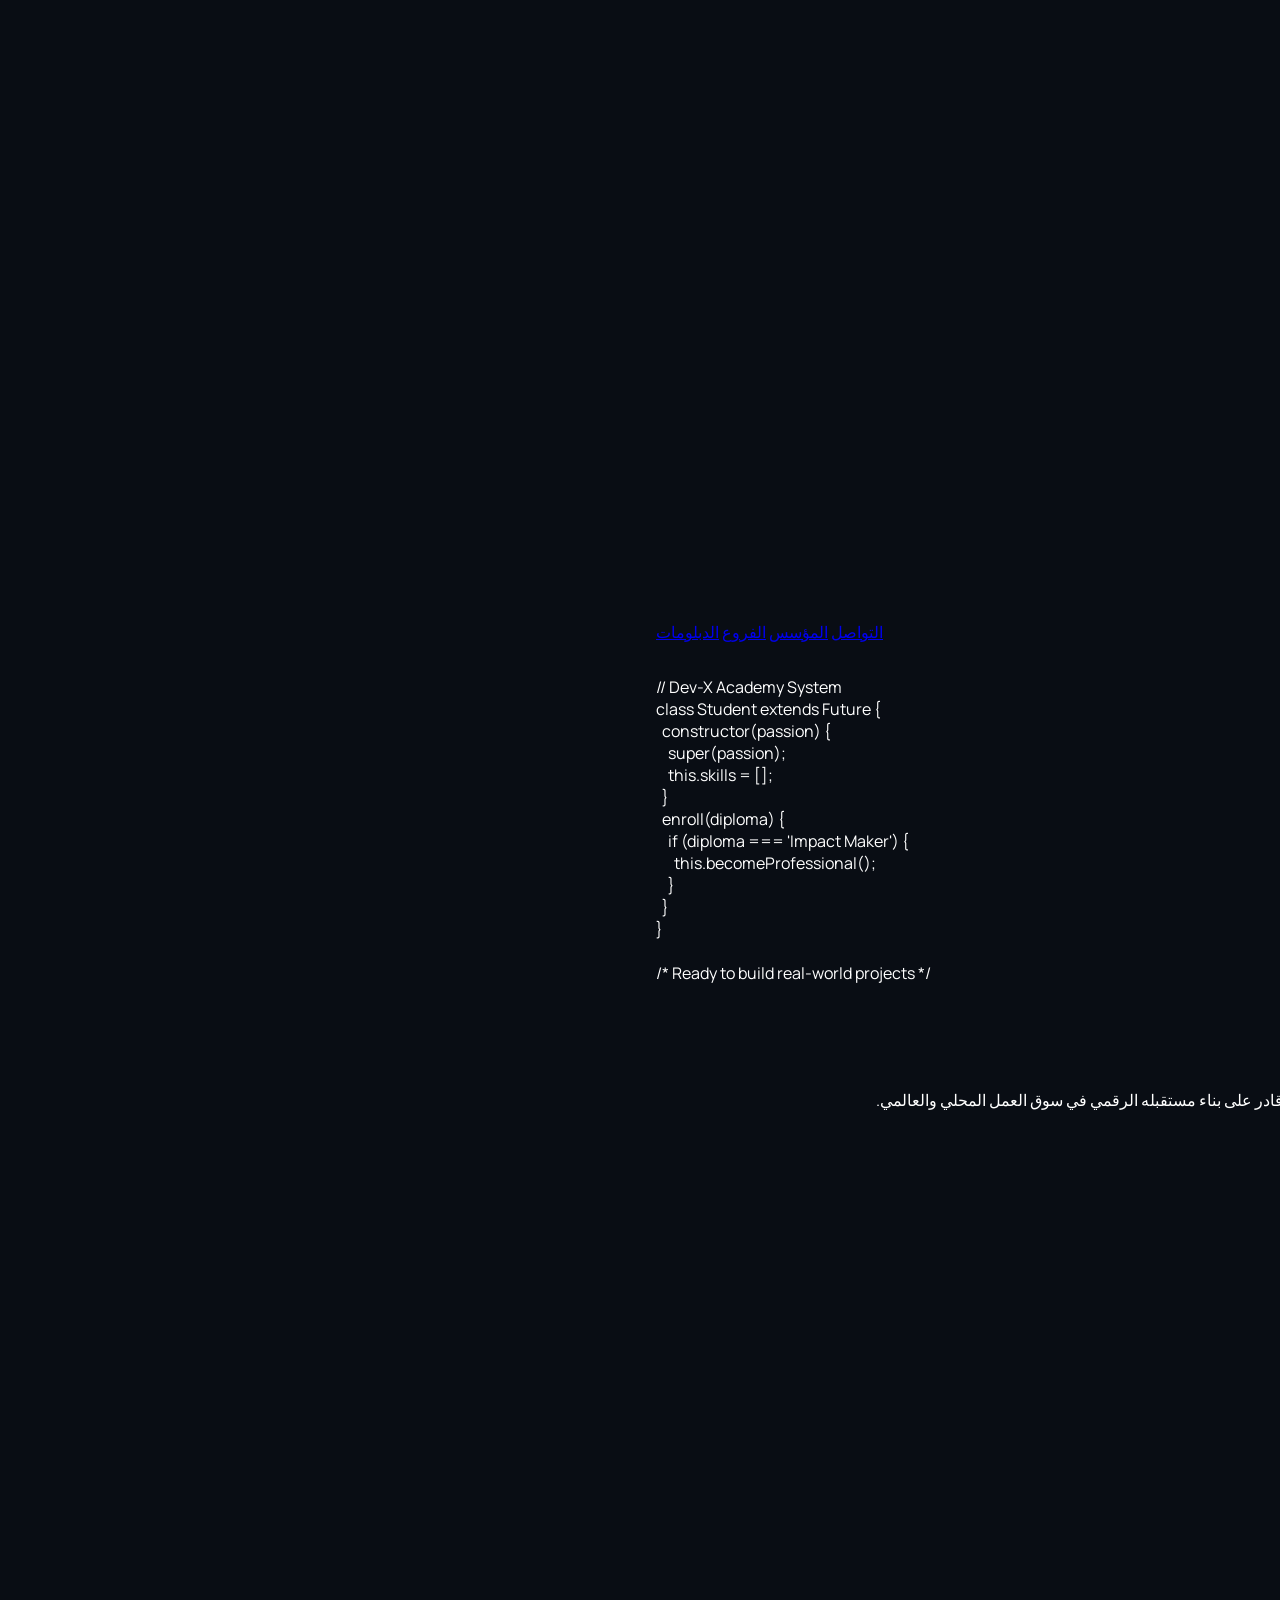
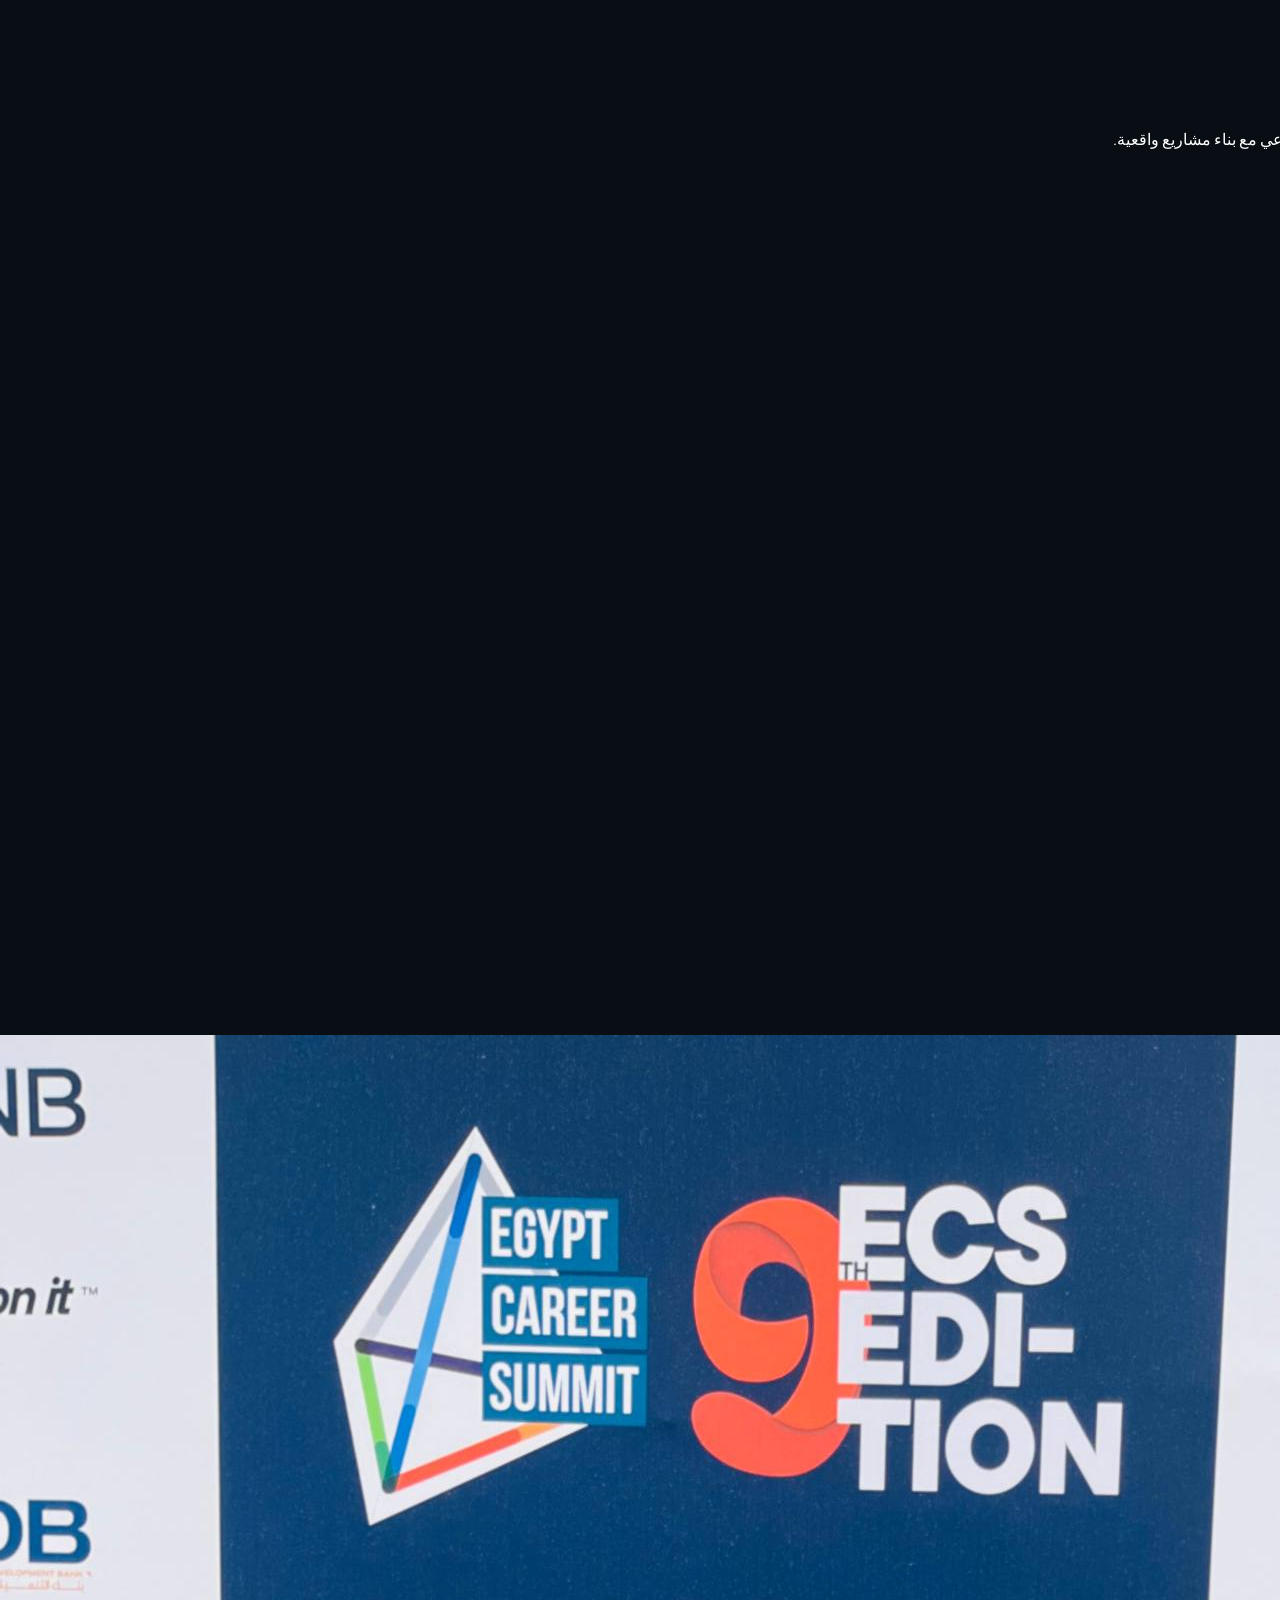
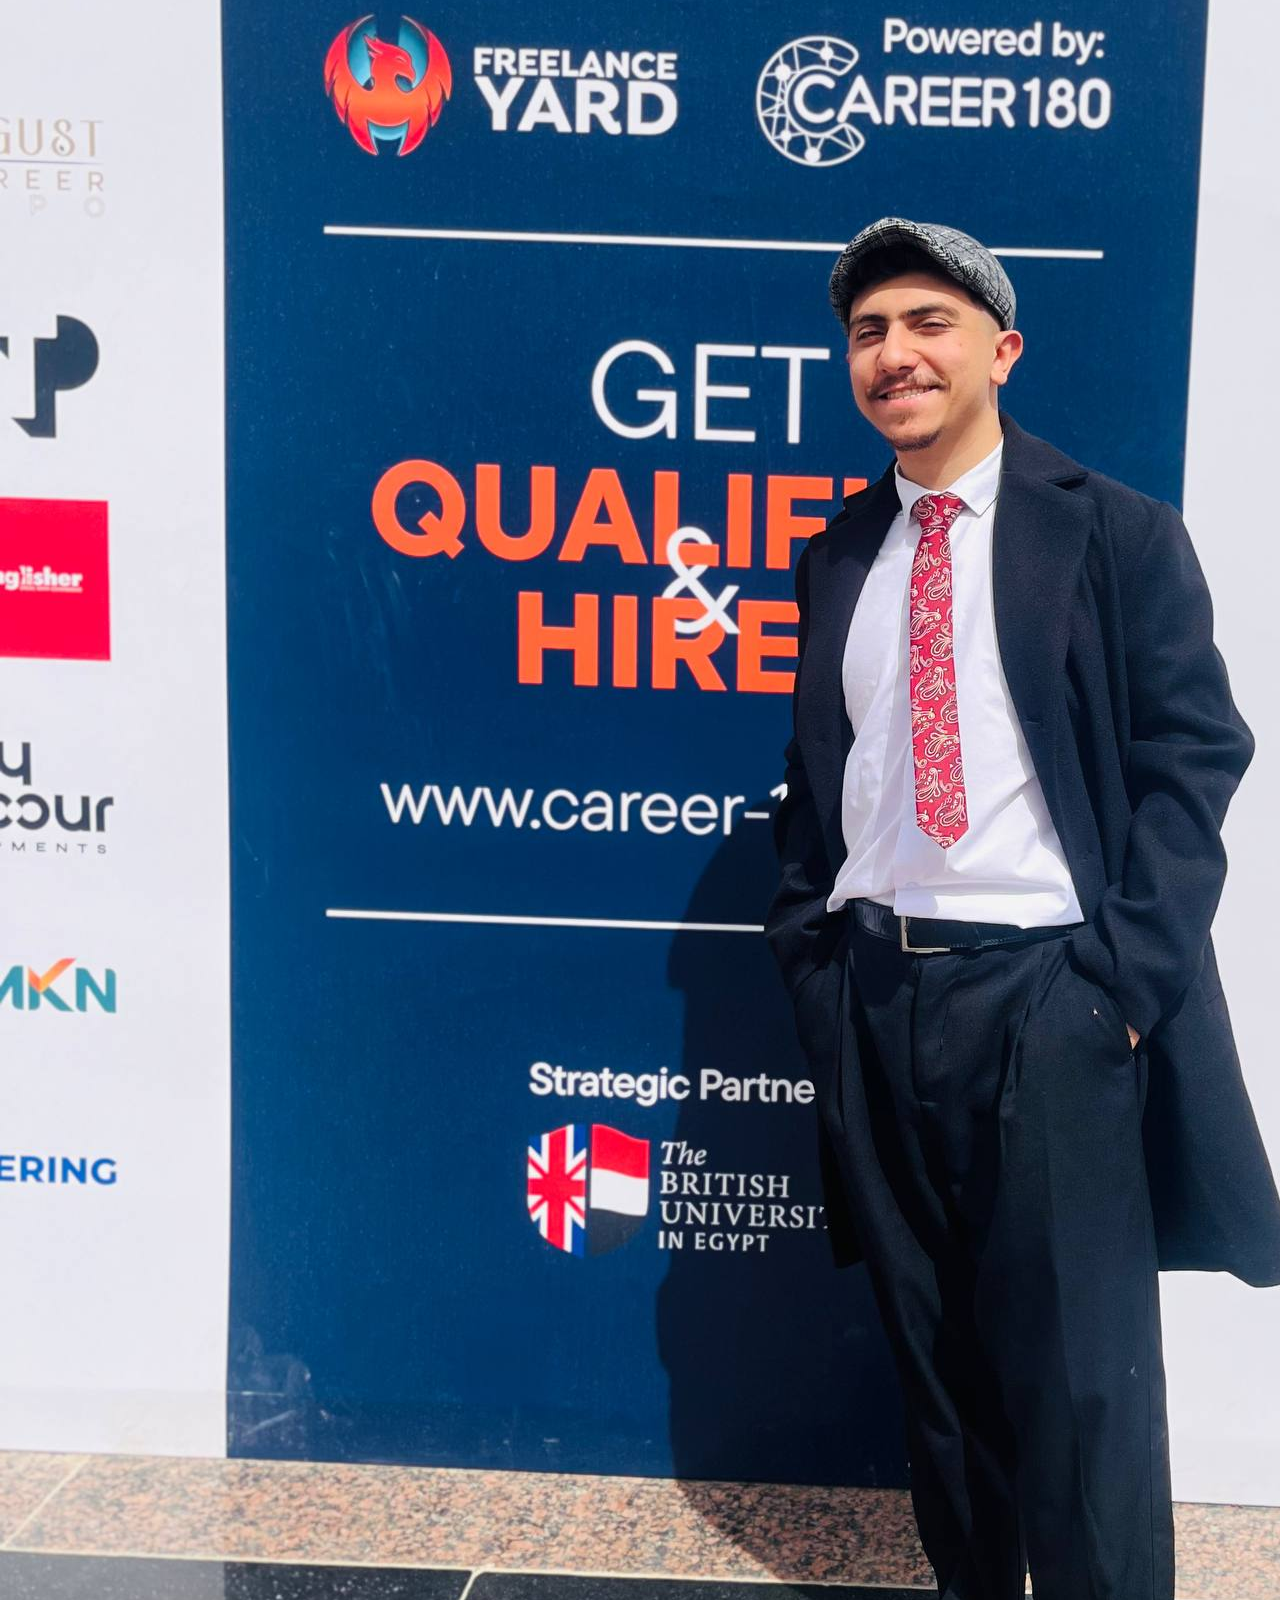
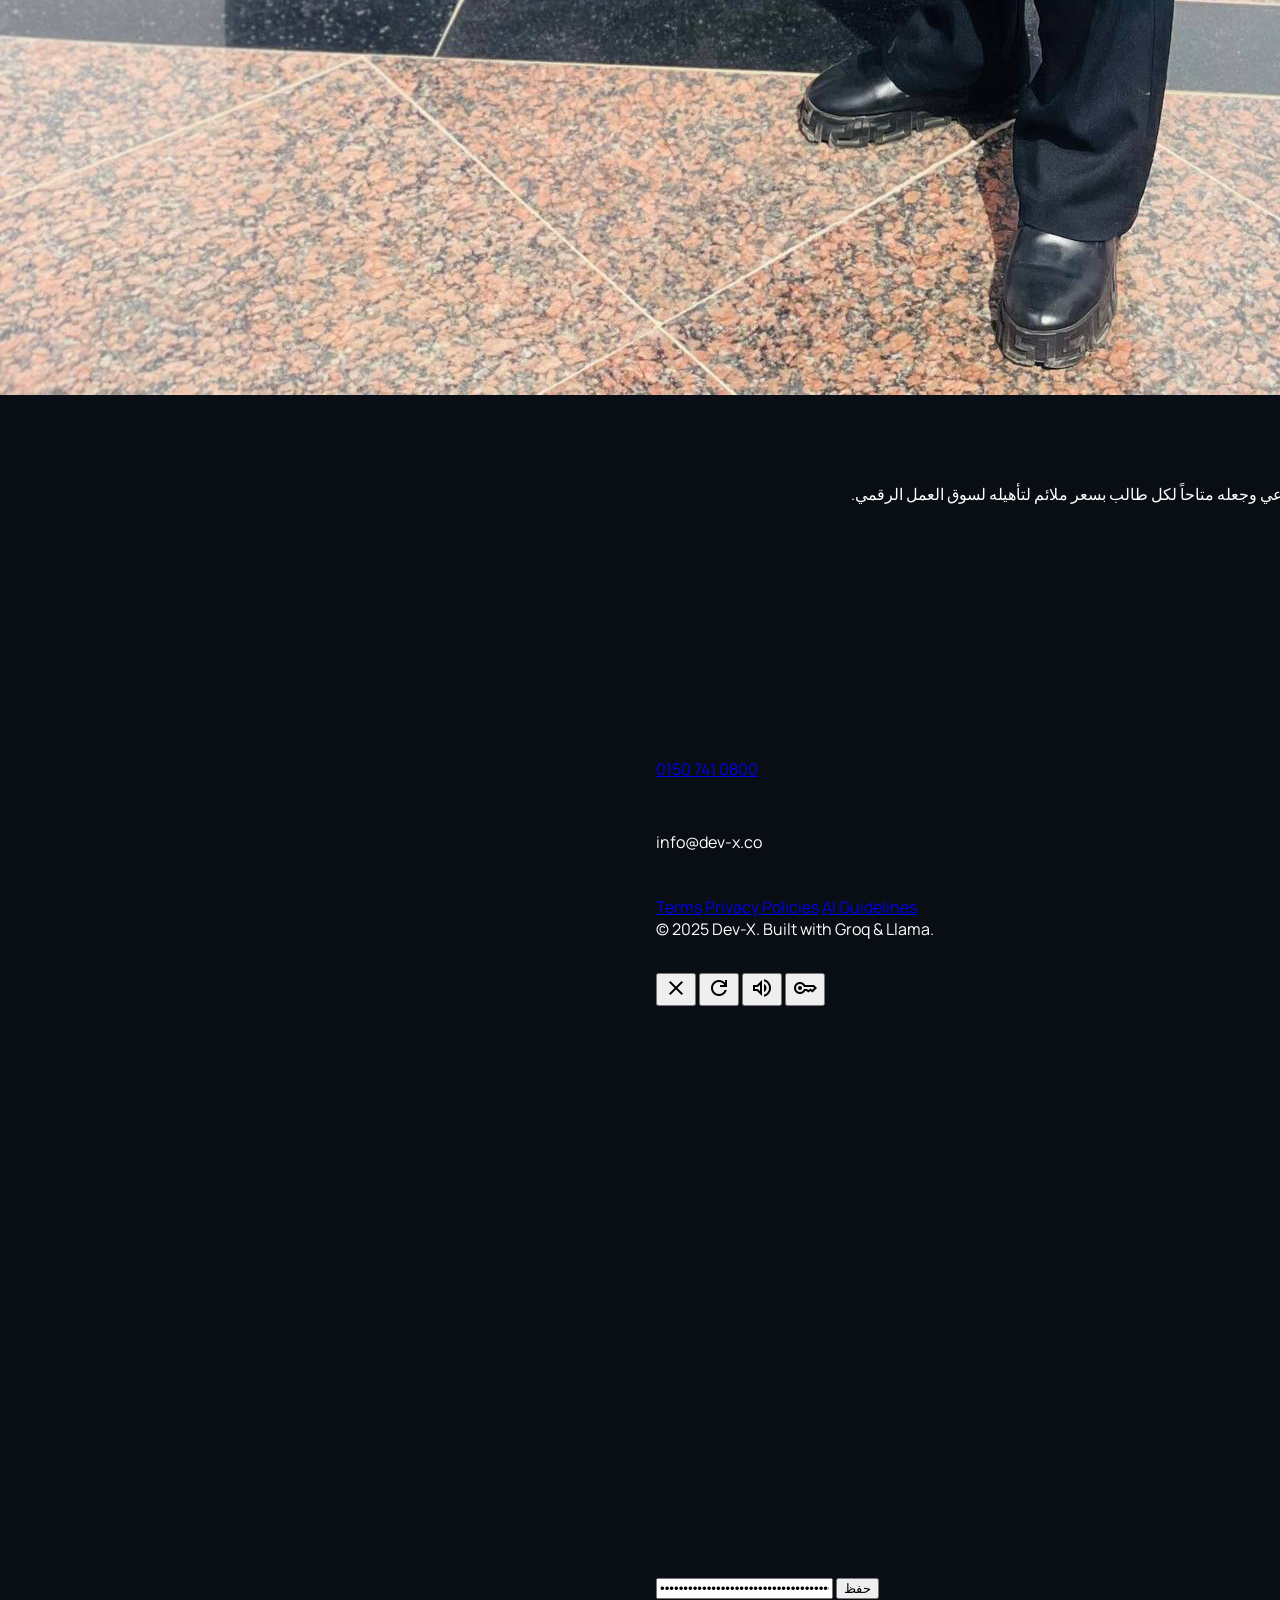
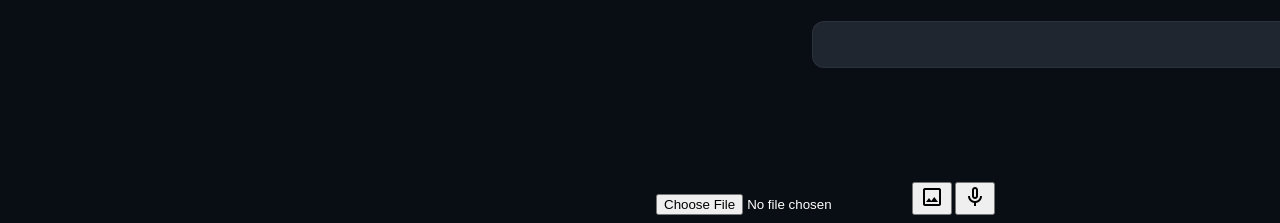
==== index.html @ 74c6e15b "Initialize final Dev-X Stitch UI project" ====
<!DOCTYPE html>
<html class="dark" dir="rtl" lang="ar">
<head>
    <meta charset="utf-8"/>
    <meta content="width=device-width, initial-scale=1.0" name="viewport"/>
    <title>Dev-X — أكاديمية البرمجة والذكاء الاصطناعي</title>
    <link rel="icon" href="devx-logo.png" type="image/png"/>
    <link href="https://fonts.googleapis.com/css2?family=Space+Grotesk:wght@300;400;500;600;700&family=Manrope:wght@200;300;400;500;600;700;800&display=swap" rel="stylesheet"/>
    <link href="https://fonts.googleapis.com/css2?family=Material+Symbols+Outlined:wght,FILL@100..700,0..1&display=swap" rel="stylesheet"/>
    <script src="https://cdn.tailwindcss.com"></script>
    <script src="https://cdnjs.cloudflare.com/ajax/libs/marked/9.1.2/marked.min.js"></script>
    <link rel="stylesheet" href="https://cdnjs.cloudflare.com/ajax/libs/highlight.js/11.9.0/styles/atom-one-dark.min.css"/>
    <script src="https://cdnjs.cloudflare.com/ajax/libs/highlight.js/11.9.0/highlight.min.js"></script>

    <style>
        body { font-family: 'Manrope', sans-serif; background-color: #090d14; color: white; }
        .font-headline { font-family: 'Space Grotesk', sans-serif; }
        .material-symbols-outlined { font-variation-settings: 'FILL' 0, 'wght' 400, 'GRAD' 0, 'opsz' 24; }
        
        /* Smooth Scroll */
        html { scroll-behavior: smooth; }

        /* Chat scrollbar */
        #messages::-webkit-scrollbar { width: 4px; }
        #messages::-webkit-scrollbar-thumb { background: rgba(255,255,255,0.1); border-radius: 4px; }
        
        /* Messages styling */
        .msg-bubble { padding: 12px 16px; border-radius: 12px; font-size: 13px; line-height: 1.6; max-width: 85%; }
        .msg-bot { background: #20262f; border: 1px solid rgba(255, 255, 255, 0.05); border-top-right-radius: 4px; align-self: flex-start; }
        .msg-user { background: rgba(199, 153, 255, 0.1); border: 1px solid rgba(199, 153, 255, 0.2); border-top-left-radius: 4px; align-self: flex-end; }
        .msg-bubble p { margin-bottom: 8px; }
        .msg-bubble p:last-child { margin-bottom: 0; }
        
        /* Chat UI components embedded */
        .msg-bubble pre { background:#0a0e14; border:1px solid #44484f; border-radius:6px; margin:8px 0; overflow-x:auto; }
        .msg-bubble pre code { padding:10px 12px; display:block; font-size:12px; direction:ltr; text-align:left; }
        .msg-bubble code { font-family: monospace; color:#4af8e3; background:#151a21; padding:2px 4px; border-radius:4px; font-size:12px; }
        
        .typing-dot { width: 6px; height: 6px; border-radius: 50%; background: #c799ff; animation: blink 1.4s infinite both; }
        .typing-dot:nth-child(2) { animation-delay: 0.2s; background: #4af8e3; }
        .typing-dot:nth-child(3) { animation-delay: 0.4s; background: #ff9dac; }
        @keyframes blink { 0%, 100% { opacity: 0.2; transform: scale(0.8); } 20% { opacity: 1; transform: scale(1.2); } }

        .chat-open { transform: translateY(0) scale(1); opacity: 1; pointer-events: auto; }
        .chat-closed { transform: translateY(20px) scale(0.95); opacity: 0; pointer-events: none; }
        
        /* Devy Recording Pulse */
        .recording { animation: pulseMic 1.5s infinite; }
        @keyframes pulseMic {
            0%, 100% { box-shadow: 0 0 0 0 rgba(255, 110, 132, 0.3); color: #ff6e84; }
            50% { box-shadow: 0 0 0 8px rgba(255, 110, 132, 0); color: white; }
        }
        
        .chip { transition: all 0.2s ease; cursor: pointer; }
        .chip:hover { border-color: #4af8e3; color: #4af8e3; }
    </style>
</head>
<body class="selection:bg-[#4af8e3]/30 flex overflow-x-hidden relative">

  <!-- Sidebar Nav -->
  <aside class="w-16 h-screen border-l border-white/5 bg-[#0d1219] flex flex-col items-center py-6 gap-8 fixed top-0 right-0 z-40 shadow-xl hidden md:flex">
    <a href="#" class="text-[#4af8e3] mt-2 mb-4 hover:scale-110 transition cursor-pointer">
      <span class="material-symbols-outlined text-2xl" style="font-variation-settings: 'FILL' 1;">home</span>
    </a>
    <a href="#diplomas" class="text-white/40 hover:text-white cursor-pointer transition hover:scale-110">
      <span class="material-symbols-outlined text-2xl">school</span>
    </a>
    <div class="text-white/40 hover:text-white cursor-pointer transition hover:scale-110" onclick="toggleChat()">
      <span class="material-symbols-outlined text-2xl">smart_toy</span>
    </div>
    <a href="#contact" class="text-white/40 hover:text-white cursor-pointer transition hover:scale-110">
      <span class="material-symbols-outlined text-2xl">call</span>
    </a>
  </aside>

  <!-- Main Content -->
  <div class="flex-1 md:mr-16 relative">
    
    <!-- Top Nav -->
    <nav class="flex justify-between items-center px-6 md:px-12 py-6 bg-[#090d14]/80 backdrop-blur-md sticky top-0 z-30 border-b border-white/5">
       <div class="flex items-center gap-3">
           <img src="devx-logo.png" style="filter:brightness(0) invert(1)" class="h-8 w-auto object-contain" alt="Dev-X Logo"/>
           <div class="text-2xl font-bold font-headline text-[#c799ff] tracking-wider hidden sm:block">Dev-X</div>
       </div>
       <div class="hidden lg:flex gap-8 text-sm font-medium" dir="ltr">
          <a href="#contact" class="text-white/70 hover:text-[#c799ff] transition">التواصل</a>
          <a href="#founder" class="text-white/70 hover:text-[#c799ff] transition">المؤسس</a>
          <a href="#branches" class="text-white/70 hover:text-[#c799ff] transition">الفروع</a>
          <a href="#diplomas" class="text-white/70 hover:text-[#c799ff] transition">الدبلومات</a>
       </div>
       <button onclick="toggleChat()" class="bg-[#c799ff] text-[#440080] px-5 py-2 rounded font-bold text-sm hover:opacity-90 transition shadow-[0_0_15px_rgba(199,153,255,0.3)] inline-flex items-center gap-2">
           <span class="material-symbols-outlined text-lg">smart_toy</span>
           تحدث مع Devy
       </button>
    </nav>

    <!-- Hero Section -->
    <header class="px-6 md:px-12 pt-12 pb-24 grid grid-cols-1 lg:grid-cols-2 gap-12 items-center relative">
       <div class="absolute inset-0 bg-[radial-gradient(ellipse_at_top_right,_var(--tw-gradient-stops))] from-[#006a60]/20 via-transparent to-transparent pointer-events-none z-0"></div>
       
       <div class="z-10 relative order-2 lg:order-1 flex justify-center lg:justify-start">
          <div class="bg-gradient-to-br from-[#1b2028]/90 to-[#0a0e14]/90 backdrop-blur-sm border border-white/10 rounded-xl p-8 font-mono text-sm shadow-[0_20px_60px_rgba(0,0,0,0.8)] relative w-full max-w-[450px]" dir="ltr">
             <div class="text-[#a8abb3] mb-4 text-xs leading-loose">
               <span class="text-white/40">// Dev-X Academy System</span><br>
               <span class="text-[#c799ff]">class</span> <span class="text-[#4af8e3]">Student</span> <span class="text-[#c799ff]">extends</span> Future {<br>
               <span class="text-[#c799ff]">&nbsp;&nbsp;constructor</span>(passion) { <br>
               <span class="text-[#4af8e3]">&nbsp;&nbsp;&nbsp;&nbsp;super</span>(passion);<br>
               <span class="text-white">&nbsp;&nbsp;&nbsp;&nbsp;this.skills = [];</span><br>
               &nbsp;&nbsp;}<br>
               <span class="text-[#c799ff]">&nbsp;&nbsp;enroll</span>(<span class="text-[#ff9dac]">diploma</span>) {<br>
               <span class="text-white/80">&nbsp;&nbsp;&nbsp;&nbsp;if</span> (diploma === <span class="text-[#ff9dac]">'Impact Maker'</span>) {<br>
               <span class="text-[#4af8e3]">&nbsp;&nbsp;&nbsp;&nbsp;&nbsp;&nbsp;this.becomeProfessional();</span><br>
               <span class="text-white/80">&nbsp;&nbsp;&nbsp;&nbsp;}</span><br>
               &nbsp;&nbsp;}<br>
               }<br><br>
               <span class="text-white/40">/* Ready to build real-world projects */</span>
             </div>
          </div>
       </div>

       <div class="z-10 relative order-1 lg:order-2 text-right">
          <div class="mb-6 flex justify-end">
            <span class="inline-block bg-[#4af8e3]/10 border border-[#4af8e3]/30 text-[#4af8e3] px-4 py-1.5 rounded-full text-xs font-bold tracking-widest font-label uppercase">أكاديمية البرمجة المصرية</span>
          </div>
          <h1 class="text-5xl lg:text-7xl font-bold font-headline leading-[1.2] mb-6">
            مرحباً بك في <span class="text-[#c799ff] inline-block mt-2 drop-shadow-md">Dev-X</span>
          </h1>
          <p class="text-white/60 text-lg leading-relaxed mb-10 max-w-lg mr-auto">
            شركة مصرية متخصصة في تعليم البرمجة والذكاء الاصطناعي — هدفنا تحويلك من مبتدئ إلى محترف قادر على بناء مستقبله الرقمي في سوق العمل المحلي والعالمي.
          </p>
          <div class="flex gap-4 justify-end">
             <a href="#branches" class="border border-[#4af8e3] text-[#4af8e3] px-8 py-3 rounded font-bold text-sm hover:bg-[#4af8e3]/10 transition">الفروع والتواصل</a>
             <a href="#diplomas" class="bg-[#c799ff] text-[#440080] px-8 py-3 rounded font-bold text-sm shadow-[0_0_20px_rgba(199,153,255,0.4)] hover:scale-105 transition">تصفح الدبلومات</a>
          </div>
       </div>
    </header>

    <!-- Stats & Features -->
    <section class="px-6 md:px-12 py-12 border-y border-white/5 bg-[#0f141a]/50">
       <div class="grid grid-cols-1 md:grid-cols-3 gap-6 relative z-10">
          <div class="bg-[#0a0e14] border border-white/5 rounded-xl p-8 hover:bg-[#151a21] transition text-center flex flex-col items-center">
             <div class="w-12 h-12 rounded-full bg-[#ff9dac]/10 flex items-center justify-center mb-6 border border-[#ff9dac]/20">
                <span class="material-symbols-outlined text-[#ff9dac]">military_tech</span>
             </div>
             <h3 class="text-lg font-bold mb-3 font-headline">3 شهادات معتمدة</h3>
             <p class="text-white/50 text-sm leading-relaxed">احصل على شهادات من الجامعة البريطانية المفتوحة، ALX Africa، وأكاديمية Dev-X.</p>
          </div>
          <div class="bg-[#0a0e14] border border-white/5 rounded-xl p-8 hover:bg-[#151a21] transition text-center flex flex-col items-center">
             <div class="w-12 h-12 rounded-full bg-[#c799ff]/10 flex items-center justify-center mb-6 border border-[#c799ff]/20">
                <span class="material-symbols-outlined text-[#c799ff]">laptop_mac</span>
             </div>
             <h3 class="text-lg font-bold mb-3 font-headline">مشاريع تطبيقية حقيقية</h3>
             <p class="text-white/50 text-sm leading-relaxed">تطبيق عملي 100% — ستبني بورتفوليو احترافي أثناء الدراسة يؤهلك لسوق العمل فوراً.</p>
          </div>
          <div class="bg-[#0a0e14] border border-white/5 rounded-xl p-8 hover:bg-[#151a21] transition text-center flex flex-col items-center">
             <div class="w-12 h-12 rounded-full bg-[#4af8e3]/10 flex items-center justify-center mb-6 border border-[#4af8e3]/20">
                <span class="material-symbols-outlined text-[#4af8e3]">location_on</span>
             </div>
             <h3 class="text-lg font-bold mb-3 font-headline">7 فروع مجهزة</h3>
             <p class="text-white/50 text-sm leading-relaxed">متواجدون في الجيزة والقاهرة (أوسيم، الدقي، الهرم، وغيرها) لنكون الأقرب إليك.</p>
          </div>
       </div>
    </section>

    <!-- Diplomas Section -->
    <section id="diplomas" class="px-6 md:px-12 py-20 pb-20">
       <div class="flex flex-col items-center mb-16 text-center">
          <span class="text-[#c799ff] border border-[#c799ff]/30 bg-[#c799ff]/10 px-4 py-1.5 rounded-full text-xs font-bold mb-4">مسارات التعلم</span>
          <h2 class="text-4xl font-headline font-bold drop-shadow-md">اختر دبلومتك 🎓</h2>
       </div>
       
       <div class="grid grid-cols-1 lg:grid-cols-3 gap-6">
          
          <!-- Large Card (Impact Maker) -->
          <div class="lg:col-span-2 relative bg-[#0f141a] rounded-2xl overflow-hidden group h-[450px] border border-white/10 hover:border-[#4af8e3]/50 transition-colors">
             <img src="https://images.unsplash.com/photo-1550745165-9bc0b252726f?w=1000&q=80" class="absolute inset-0 w-full h-full object-cover opacity-20 group-hover:scale-105 group-hover:opacity-30 transition duration-700" alt="Impact Maker"/> 
             <div class="absolute inset-0 bg-gradient-to-t from-[#090d14] via-[#090d14]/70 to-transparent"></div>
             
             <div class="absolute top-6 left-6 flex gap-2">
                <span class="bg-[#4af8e3]/20 border border-[#4af8e3]/40 text-[#4af8e3] text-[10px] font-bold px-3 py-1 rounded">⭐ الأكثر طلباً</span>
                <span class="bg-white/10 border border-white/20 text-white text-[10px] font-bold px-3 py-1 rounded">8 شهور</span>
             </div>

             <div class="absolute inset-x-0 bottom-0 p-10 flex flex-col text-right">
                <h3 class="text-4xl font-headline font-bold mb-4 drop-shadow-lg text-white">دبلومة Impact Maker</h3>
                <p class="text-white/70 text-sm mb-6 max-w-lg ml-auto">
                    برمجة + AI متكامل. من الصفر حتى سوق العمل. ستتعلم HTML/CSS/JS ثم Python والذكاء الاصطناعي مع بناء مشاريع واقعية.
                </p>
                <div class="flex gap-2 justify-end mb-6">
                    <span class="bg-[#0a0e14] px-3 py-1 roundedtext-[11px] text-white/50 border border-white/10 text-xs">Open British Uni 🇬🇧</span>
                    <span class="bg-[#0a0e14] px-3 py-1 roundedtext-[11px] text-white/50 border border-white/10 text-xs">ALX Africa 🌍</span>
                </div>
             </div>
          </div>

          <!-- Small Cards -->
          <div class="flex flex-col gap-6 h-full">
             
             <!-- No-Code AI -->
             <div class="relative bg-[#151a21] rounded-2xl overflow-hidden flex-1 group border border-white/10 hover:border-[#c799ff]/50 transition-colors">
                <img src="https://images.unsplash.com/photo-1620712943543-bcc4688e7485?w=500&q=80" class="absolute inset-0 w-full h-full object-cover opacity-20 group-hover:scale-105 transition duration-700" alt="No-Code"/>
                <div class="absolute inset-0 bg-gradient-to-b from-transparent to-[#090d14]"></div>
                
                <div class="absolute top-6 left-6">
                    <span class="bg-[#c799ff]/20 border border-[#c799ff]/40 text-[#c799ff] text-[10px] font-bold px-3 py-1 rounded">⚡ كورس سريع</span>
                 </div>

                <div class="absolute inset-x-0 bottom-0 p-6 flex flex-col justify-end text-right">
                   <h3 class="text-2xl font-headline font-bold mb-2 text-white">No-Code AI</h3>
                   <p class="text-white/50 text-xs font-medium mb-3">3 شهور — الذكاء الاصطناعي بدون كود للأعمال والتسويق</p>
                </div>
             </div>

             <!-- Juniors -->
             <div class="relative bg-[#151a21] rounded-2xl overflow-hidden flex-1 group border border-white/10 hover:border-[#ff9500]/50 transition-colors">
                <img src="https://images.unsplash.com/photo-1550751827-4bd374c3f58b?w=500&q=80" class="absolute inset-0 w-full h-full object-cover opacity-20 group-hover:scale-105 transition duration-700" alt="Juniors"/>
                <div class="absolute inset-0 bg-gradient-to-b from-transparent to-[#090d14]"></div>
                
                <div class="absolute top-6 left-6">
                    <span class="bg-[#ff9500]/20 border border-[#ff9500]/40 text-[#ff9500] text-[10px] font-bold px-3 py-1 rounded">👶 الجيل القادم</span>
                 </div>

                <div class="absolute inset-x-0 bottom-0 p-6 flex flex-col justify-end text-right">
                    <h3 class="text-2xl font-headline font-bold mb-2 text-white">دبلومة الجونيورز</h3>
                    <p class="text-white/50 text-xs font-medium">من 10 إلى 15 سنة. أساسيات التفكير البرمجي وتصميم المواقع البسيطة</p>
                </div>
             </div>
          </div>
       </div>
    </section>

    <!-- Branches Section -->
    <section id="branches" class="px-6 md:px-12 py-16 border-t border-white/5 bg-[#090d14]">
        <div class="flex flex-col items-center mb-12 text-center">
            <h2 class="text-3xl font-headline font-bold mb-4">📍 فروعنا حولك</h2>
            <p class="text-white/50 text-sm">متواجدون في 7 فروع لتسهيل وصولك للتعليم المتميز</p>
        </div>
        <div class="grid grid-cols-2 md:grid-cols-4 gap-4 max-w-5xl mx-auto text-center">
            <div class="bg-[#151a21] p-6 rounded-xl border border-white/5 hover:border-[#4af8e3]/30 transition group flex flex-col justify-center h-full">
                <div class="text-3xl mb-3">🏙️</div><div class="font-bold text-white group-hover:text-[#4af8e3]">أوسيم</div><div class="text-[10px] text-white/40 mt-1">HM · IQ · الراعي</div>
            </div>
            <div class="bg-[#151a21] p-6 rounded-xl border border-white/5 hover:border-[#c799ff]/30 transition group flex flex-col justify-center h-full">
                <div class="text-3xl mb-3">🏢</div><div class="font-bold text-white group-hover:text-[#c799ff]">البراجيل</div><div class="text-[10px] text-white/40 mt-1">مركز IQ</div>
            </div>
            <div class="bg-[#151a21] p-6 rounded-xl border border-white/5 hover:border-[#4af8e3]/30 transition group flex flex-col justify-center h-full">
                <div class="text-3xl mb-3">🏛️</div><div class="font-bold text-white group-hover:text-[#4af8e3]">الدقي</div><div class="text-[10px] text-white/40 mt-1">Work Space Barah</div>
            </div>
            <div class="bg-[#151a21] p-6 rounded-xl border border-white/5 hover:border-[#c799ff]/30 transition group flex flex-col justify-center h-full">
                <div class="text-3xl mb-3">🔺</div><div class="font-bold text-white group-hover:text-[#c799ff]">الهرم</div><div class="text-[10px] text-white/40 mt-1">مركز سمارت</div>
            </div>
            <div class="bg-[#151a21] p-6 rounded-xl border border-white/5 hover:border-[#4af8e3]/30 transition group flex flex-col justify-center h-full">
                <div class="text-3xl mb-3">🌊</div><div class="font-bold text-white group-hover:text-[#4af8e3]">الوراق</div><div class="text-[10px] text-white/40 mt-1">فرع الوراق</div>
            </div>
            <div class="bg-[#151a21] p-6 rounded-xl border border-white/5 hover:border-[#c799ff]/30 transition group flex flex-col justify-center h-full">
                <div class="text-3xl mb-3">🌳</div><div class="font-bold text-white group-hover:text-[#c799ff]">روض الفرج</div><div class="text-[10px] text-white/40 mt-1">فرع روض الفرج</div>
            </div>
            <div class="col-span-2 bg-gradient-to-tl from-[#c799ff]/10 to-[#4af8e3]/10 p-6 rounded-xl border border-[#c799ff]/20 flex flex-col justify-center items-center h-full">
                <span class="material-symbols-outlined text-[#4af8e3] text-3xl mb-2">add_location</span>
                <div class="font-bold text-white">وبنتوسع!</div>
                <div class="text-[10px] text-white/60">فروع جديدة قريباً</div>
            </div>
        </div>
    </section>

    <!-- Founder Section -->
    <section id="founder" class="px-6 md:px-12 py-20 border-t border-white/5">
        <div class="bg-[#0f141a] rounded-3xl overflow-hidden border border-white/10 max-w-5xl mx-auto flex flex-col md:flex-row">
            <div class="md:w-1/3 h-64 md:h-auto relative">
                <!-- Fallback gradient if founder images are not loaded correctly, though we have 'founder.jpg' locally -->
                <img src="founder.jpg" alt="م/ إسلام وحيد" onerror="this.src='https://images.unsplash.com/photo-1560250097-0b93528c311a?w=400&q=80'" class="w-full h-full object-cover object-top opacity-80"/>
                <div class="absolute inset-0 bg-gradient-to-t from-[#0f141a] md:bg-gradient-to-l to-transparent opacity-80"></div>
            </div>
            <div class="md:w-2/3 p-10 flex flex-col justify-center text-right">
                <span class="text-[#c799ff] text-xs font-bold tracking-widest mb-2 font-headline uppercase block">Founder & CEO</span>
                <h3 class="text-3xl font-headline font-bold mb-4">م/ إسلام وحيد</h3>
                <p class="text-white/60 text-sm leading-relaxed mb-6">
                    مهندس ورائد أعمال مصري، أسس Dev-X في مايو 2024 بهدف تبسيط تعليم البرمجة والذكاء الاصطناعي وجعله متاحاً لكل طالب بسعر ملائم لتأهيله لسوق العمل الرقمي.
                </p>
                <div class="flex gap-4 items-center justify-end">
                    <div class="text-center">
                        <div class="text-2xl font-bold text-[#4af8e3]">2024</div><div class="text-[10px] text-white/40">سنة التأسيس</div>
                    </div>
                    <div class="w-px h-8 bg-white/10"></div>
                    <div class="text-center">
                        <div class="text-2xl font-bold text-[#c799ff]">1000+</div><div class="text-[10px] text-white/40">قصة نجاح</div>
                    </div>
                </div>
            </div>
        </div>
    </section>

    <!-- Footer -->
    <footer id="contact" class="border-t border-white/10 pt-16 pb-12 px-6 md:px-12 bg-[#090d14]">
       <div class="grid grid-cols-1 md:grid-cols-2 gap-12 max-w-6xl mx-auto">
           <!-- Contact Details -->
           <div class="text-right">
               <h3 class="text-2xl font-headline font-bold mb-6 text-white">تواصل معنا الآن</h3>
               <p class="text-white/50 text-sm mb-8 max-w-sm ml-auto">فريق الدعم الفني جاهز للإجابة على جميع استفساراتك حول الدبلومات والأسعار.</p>
               
               <div class="flex flex-col gap-4">
                   <a href="tel:01507410800" class="inline-flex items-center gap-4 bg-[#151a21] border border-white/10 px-6 py-4 rounded-xl hover:border-[#4af8e3]/50 transition group flex-row-reverse w-fit ml-auto">
                       <span class="material-symbols-outlined text-[#4af8e3] text-2xl group-hover:scale-110 transition">call</span>
                       <div>
                           <div class="text-xs text-white/40 mb-1">الرقم الموحد</div>
                           <div class="font-bold text-white text-lg tracking-wider" dir="ltr">0150 741 0800</div>
                       </div>
                   </a>
                   <div class="inline-flex items-center gap-4 bg-[#151a21] border border-white/10 px-6 py-4 rounded-xl flex-row-reverse w-fit ml-auto">
                       <span class="material-symbols-outlined text-[#c799ff] text-2xl">mail</span>
                       <div>
                           <div class="text-xs text-white/40 mb-1">البريد الإلكتروني</div>
                           <div class="font-bold text-white tracking-widest" dir="ltr">info@dev-x.co</div>
                       </div>
                   </div>
               </div>
           </div>

           <!-- Dev-X Brand info -->
           <div class="flex flex-col justify-end items-end md:items-start text-right md:text-left h-full">
               <div class="mb-8">
                   <div class="text-3xl font-bold font-headline mb-2 text-[#c799ff]">Dev-X Academy</div>
                   <div class="text-white/50 text-sm max-w-sm">نصنع المبرمجين، نبتكر المستقبل، ونقود ثورة الذكاء الاصطناعي في مصر.</div>
               </div>
               <div class="flex gap-6 text-xs text-white/40 font-medium mb-4" dir="ltr">
                 <a href="#" class="hover:text-[#c799ff] transition">Terms</a>
                 <a href="#" class="hover:text-[#c799ff] transition">Privacy Policies</a>
                 <a href="#" class="hover:text-[#c799ff] transition">AI Guidelines</a>
              </div>
              <div class="text-[10px] text-white/20" dir="ltr">© 2025 Dev-X. Built with Groq & Llama.</div>
           </div>
       </div>
    </footer>
  </div>

  <!-- FLOATING CHAT WIDGET - Enhanced Devy -->
  <button id="chatToggleBtn" onclick="toggleChat()" class="fixed top-auto bottom-6 md:bottom-12 right-auto left-6 md:left-12 w-16 h-16 bg-gradient-to-br from-[#c799ff] to-[#8a55ff] text-[#0a0e14] rounded-full shadow-[0_0_30px_rgba(199,153,255,0.4)] flex items-center justify-center z-[100] hover:scale-105 hover:shadow-[0_0_40px_rgba(199,153,255,0.6)] transition chat-closed group border border-white/20">
    <span class="material-symbols-outlined text-3xl transition-transform group-hover:scale-110" style="font-variation-settings: 'FILL' 1;">smart_toy</span>
    <span class="absolute -top-1 -right-1 flex h-4 w-4">
      <span class="animate-ping absolute inline-flex h-full w-full rounded-full bg-[#4af8e3] opacity-75"></span>
      <span class="relative inline-flex rounded-full h-4 w-4 bg-[#4af8e3] border-2 border-[#090d14]"></span>
    </span>
  </button>

  <div id="chatWidget" class="fixed top-auto bottom-24 right-auto left-6 md:left-12 w-[360px] md:w-[420px] h-[650px] max-h-[85vh] bg-[#1a1f26]/95 backdrop-blur-2xl rounded-2xl shadow-[0_30px_80px_rgba(0,0,0,0.9)] border border-white/10 z-[110] flex flex-col overflow-hidden chat-open">
     
     <!-- Header -->
     <header class="bg-[#1e2329] p-4 flex justify-between items-center border-b border-black/30">
        <div class="flex gap-1" dir="ltr">
            <button onclick="toggleChat()" class="w-8 h-8 rounded-full bg-white/5 text-white/60 hover:text-white hover:bg-white/10 transition flex justify-center items-center"><span class="material-symbols-outlined text-[18px]">close</span></button>
            <button onclick="clearChat()" title="محادثة جديدة" class="w-8 h-8 rounded-full bg-white/5 text-white/60 hover:text-white hover:bg-white/10 transition flex justify-center items-center"><span class="material-symbols-outlined text-[18px]">refresh</span></button>
            <button id="ttsBtn" onclick="toggleTTS()" title="النطق الصوتي" class="w-8 h-8 rounded-full bg-white/5 text-white/60 hover:text-[#4af8e3] hover:bg-[#4af8e3]/10 transition flex justify-center items-center"><span class="material-symbols-outlined text-[18px]">volume_up</span></button>
            <button onclick="document.getElementById('apiZone').classList.toggle('hidden')" title="API Key" class="w-8 h-8 rounded-full bg-white/5 text-white/60 hover:text-[#c799ff] hover:bg-[#c799ff]/10 transition flex justify-center items-center"><span class="material-symbols-outlined text-[18px]">key</span></button>
        </div>
        
        <div class="flex flex-row-reverse items-center gap-3">
           <div class="relative">
             <div class="w-10 h-10 rounded-full bg-gradient-to-br from-[#c799ff] to-[#4af8e3] flex items-center justify-center shadow-inner overflow-hidden border-2 border-[#1e2329]">
               <img src="devx-logo.png" style="filter:brightness(0) invert(1)" class="w-6 h-6 object-contain" alt="Devy"/>
             </div>
             <span class="absolute bottom-0 left-0 w-2.5 h-2.5 bg-[#4af8e3] border-2 border-[#1e2329] rounded-full"></span>
           </div>
           <div class="text-right">
             <div class="font-bold text-[15px] font-headline text-white mb-0.5">Devy AI</div>
             <div class="text-[10px] text-[#4af8e3] opacity-90"><span id="modelIndicator">Llama 3.3 Text</span> ⚡</div>
           </div>
        </div>
     </header>

     <!-- API Zone (Hidden by default) -->
     <div id="apiZone" class="hidden bg-[#0d1219] p-3 border-b border-white/10 transform transition-all">
        <label class="text-[10px] text-white/40 block text-right mb-1">Groq API Key</label>
        <div class="flex gap-2" dir="ltr">
            <input type="password" id="apiKeyInput" placeholder="gsk_..." class="flex-1 bg-white/5 border border-white/10 rounded px-2 py-1 text-xs text-white outline-none focus:border-[#c799ff]"/>
            <button onclick="saveApiKey()" class="bg-[#c799ff] text-[#440080] text-xs font-bold px-3 py-1 rounded">حفظ</button>
        </div>
     </div>

     <!-- Status Box -->
     <div id="statusBox" class="hidden bg-[#c799ff]/10 text-[#c799ff] text-[10px] text-center p-1 border-b border-[#c799ff]/20">جاري الإرسال...</div>

     <!-- Messages Container -->
     <div id="messages" class="flex-1 overflow-y-auto p-5 pb-2 flex flex-col gap-4 scroll-smooth bg-[#11151c]/40">
        <!-- populated by JS -->
     </div>

     <!-- Preview Row -->
     <div id="imgPreviewRow" class="hidden p-2 flex-row-reverse items-center gap-3 bg-[#1e2329] border-t border-white/10 pr-4">
        <img id="imgPreviewThumb" src="" alt="صورة" class="w-10 h-10 object-cover rounded shadow-md border border-white/20"/>
        <span class="text-[10px] text-white/50 text-right flex-1">تم إرفاق صورة (سيتم استخدام Llama 3.2 Vision)</span>
        <button onclick="removeImage()" class="text-white/40 hover:text-red-400 p-1"><span class="material-symbols-outlined text-[18px]">close</span></button>
     </div>

     <!-- Input Area -->
     <div class="p-3 bg-[#1e2329] border-t border-black/30">
        <!-- Quick Chips -->
        <div id="chipsArea" class="flex gap-2 flex-wrap justify-end mb-3">
            <span onclick="document.getElementById('userInput').value='الدبلومات المتاحة؟'" class="chip bg-white/5 border border-white/10 text-white/70 text-[11px] px-3 py-1 rounded-full">الدبلومات 📚</span>
            <span onclick="document.getElementById('userInput').value='أقرب فرع من الدقي؟'" class="chip bg-white/5 border border-white/10 text-white/70 text-[11px] px-3 py-1 rounded-full">الفروع 📍</span>
            <span onclick="document.getElementById('userInput').value='إيه هي دبلومة Impact Maker؟'" class="chip bg-white/5 border border-white/10 text-white/70 text-[11px] px-3 py-1 rounded-full">Impact Maker ⭐</span>
        </div>

        <div class="bg-[#0a0e14] border border-white/10 rounded-xl flex items-end px-2 py-2 focus-within:border-[#c799ff]/40 transition shadow-inner">
           
           <div class="flex gap-1 pb-1">
               <button id="sendBtn" onclick="sendMessage()" class="text-[#4af8e3] hover:text-[#c799ff] hover:scale-110 transition flex justify-center items-center p-1.5 rounded-lg">
                  <span class="material-symbols-outlined text-[22px]" style="font-variation-settings: 'FILL' 1;">send</span>
               </button>
           </div>
           
           <textarea id="userInput" rows="1" maxlength="2000" placeholder="اسأل Devy أي حاجة..." onkeydown="handleKey(event)" oninput="autoResize(this)" class="flex-1 bg-transparent border-none outline-none resize-none text-[13px] text-white placeholder:text-white/30 px-3 py-2 max-h-[100px] leading-relaxed" style="direction:rtl;"></textarea>
           
           <div class="flex gap-1 pb-1 pl-1" dir="ltr">
               <input type="file" id="imgInput" accept="image/*" class="hidden" onchange="handleImageSelect(event)"/>
               <button onclick="document.getElementById('imgInput').click()" class="text-white/40 hover:text-[#c799ff] transition p-1.5 rounded-lg flex items-center justify-center"><span class="material-symbols-outlined text-[20px]">image</span></button>
               
               <button id="micBtn" onclick="toggleVoice()" class="text-white/40 hover:text-[#ff6e84] transition p-1.5 rounded-lg flex items-center justify-center"><span class="material-symbols-outlined text-[20px]">mic</span></button>
           </div>
        </div>
     </div>
  </div>

<script src="app.js"></script>
</body>
</html>
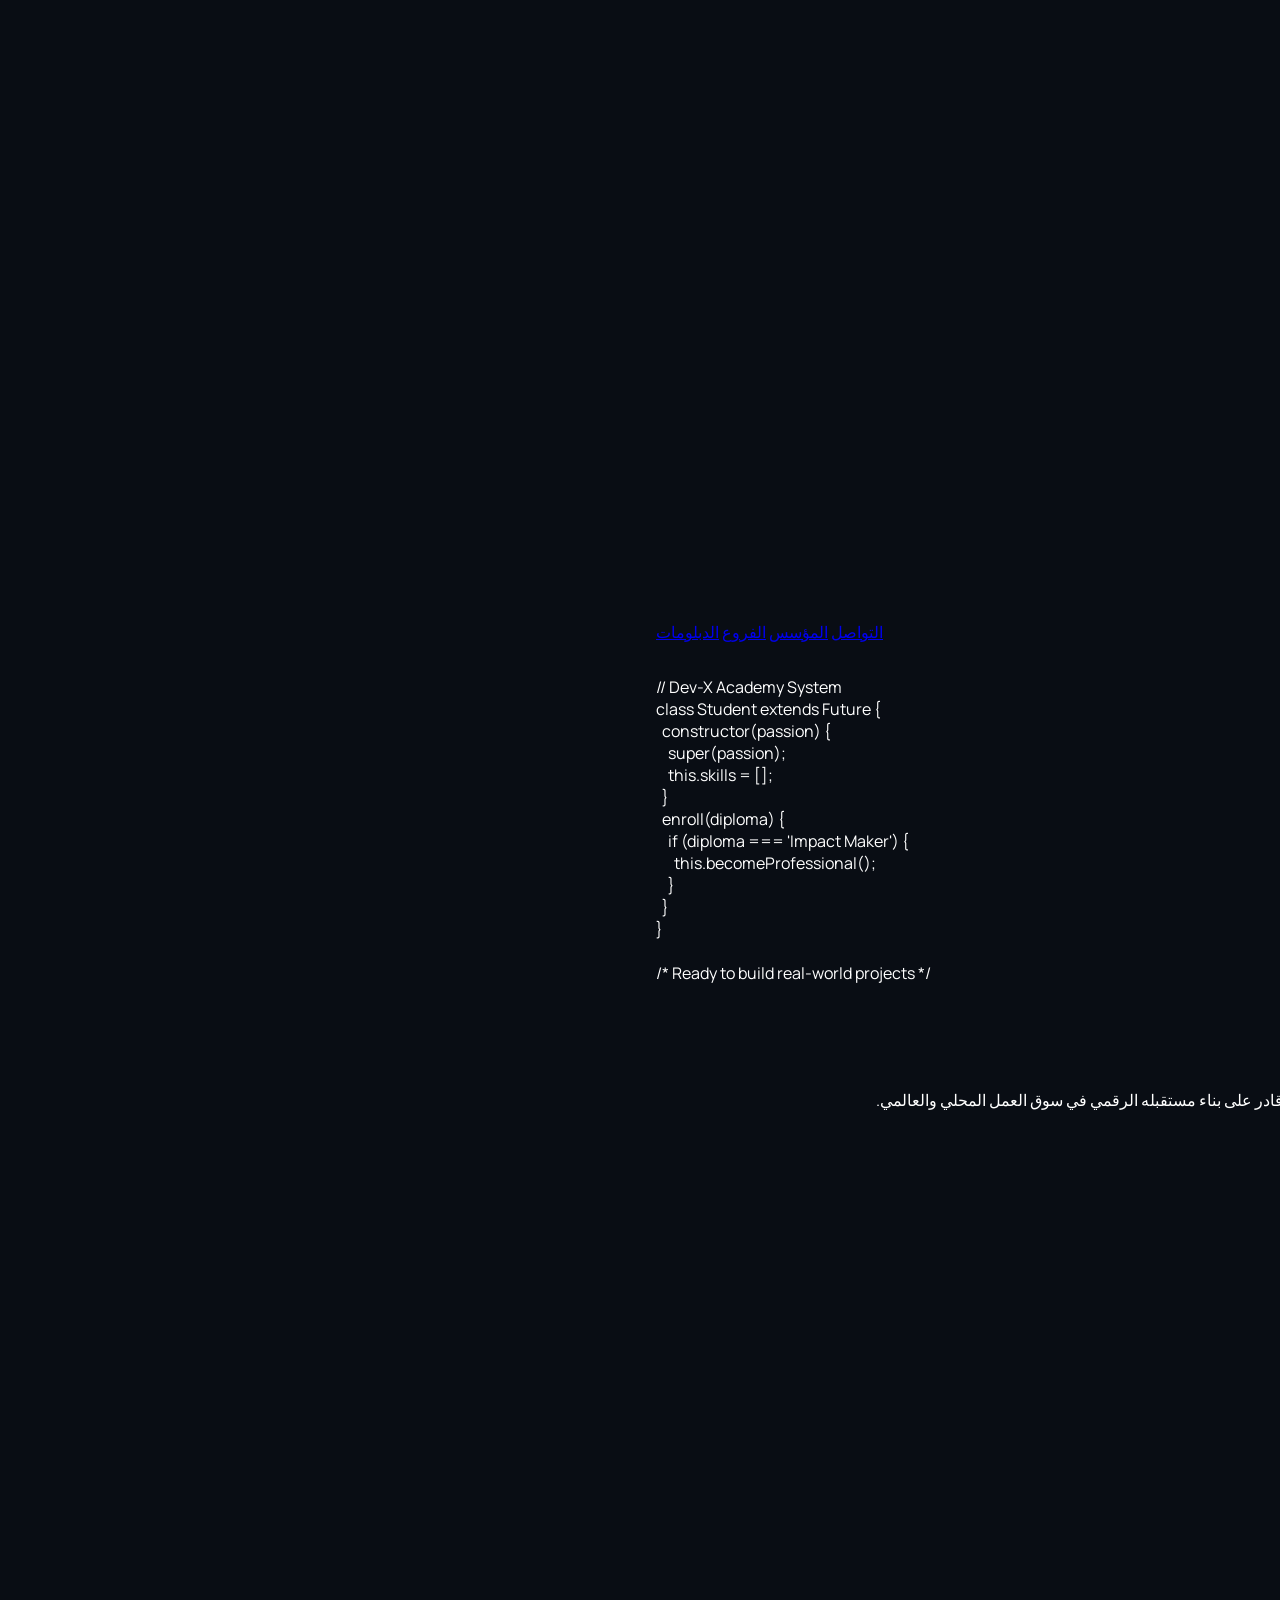
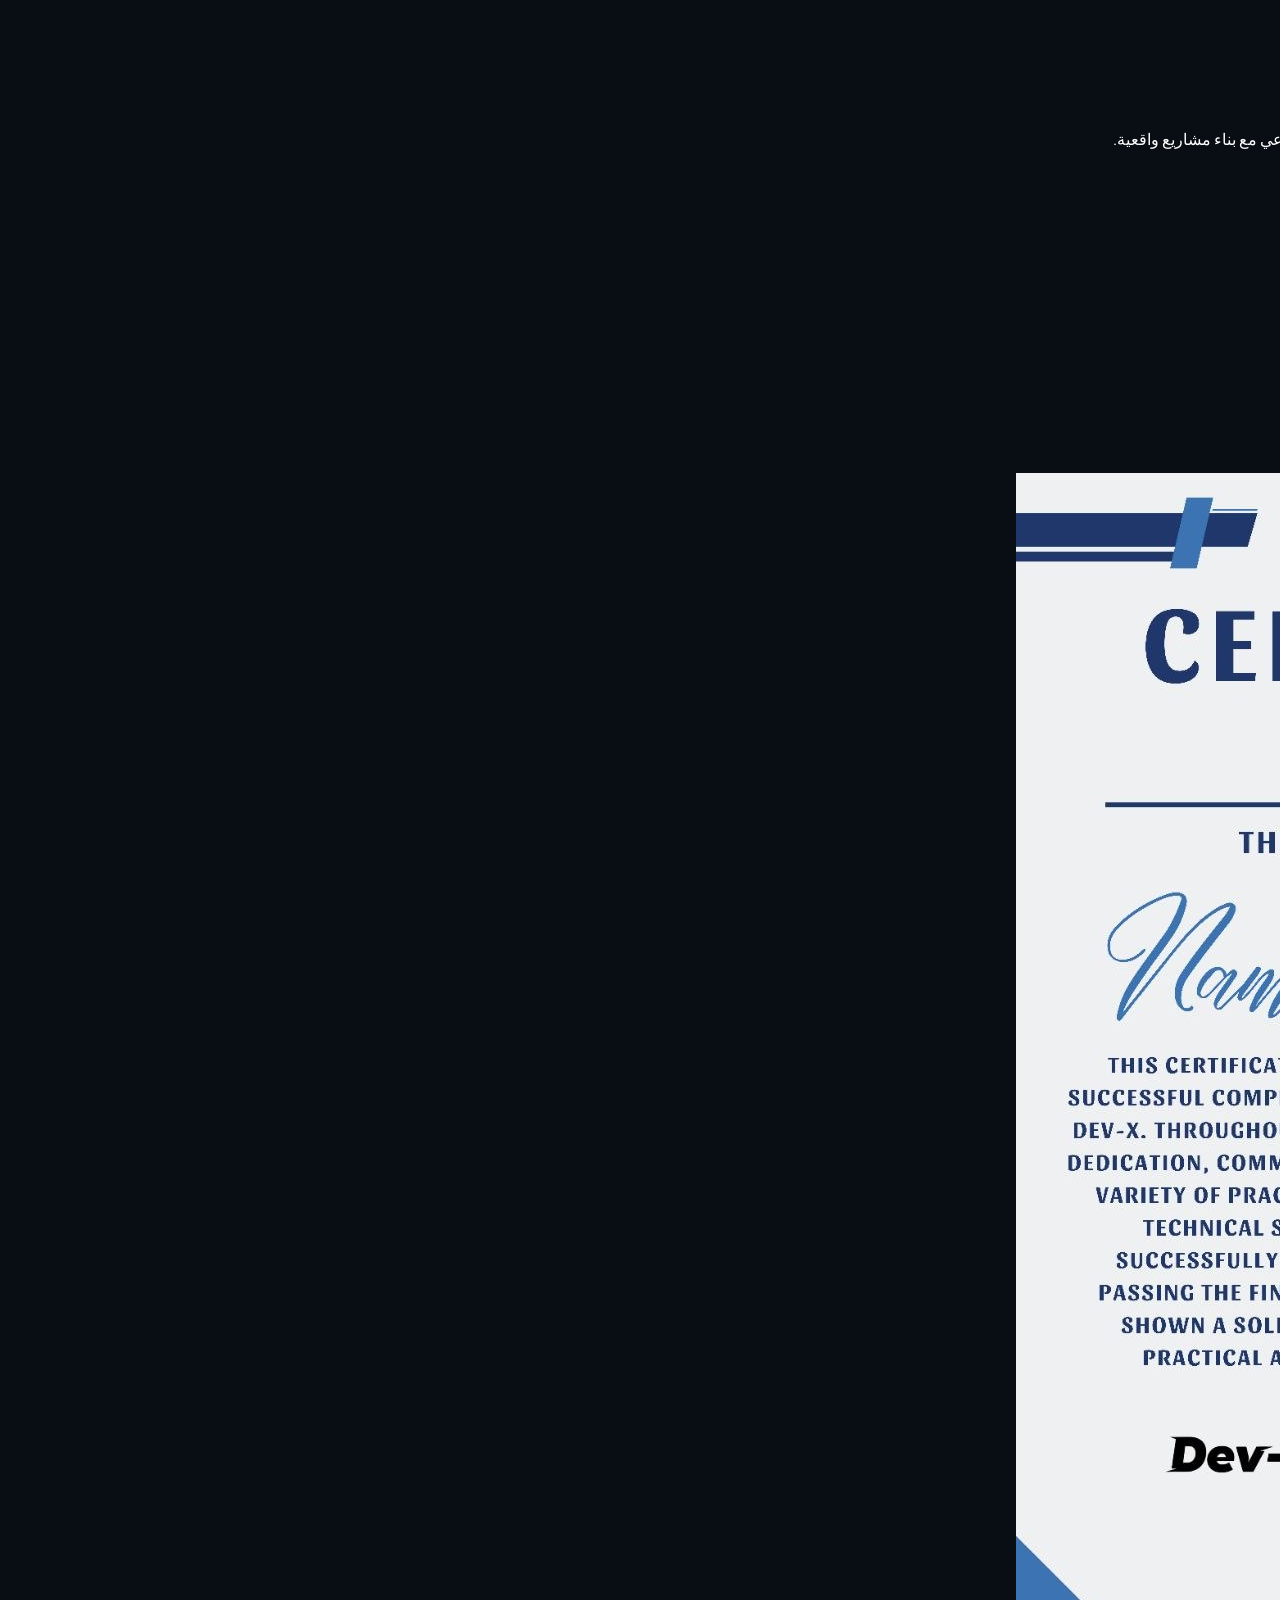
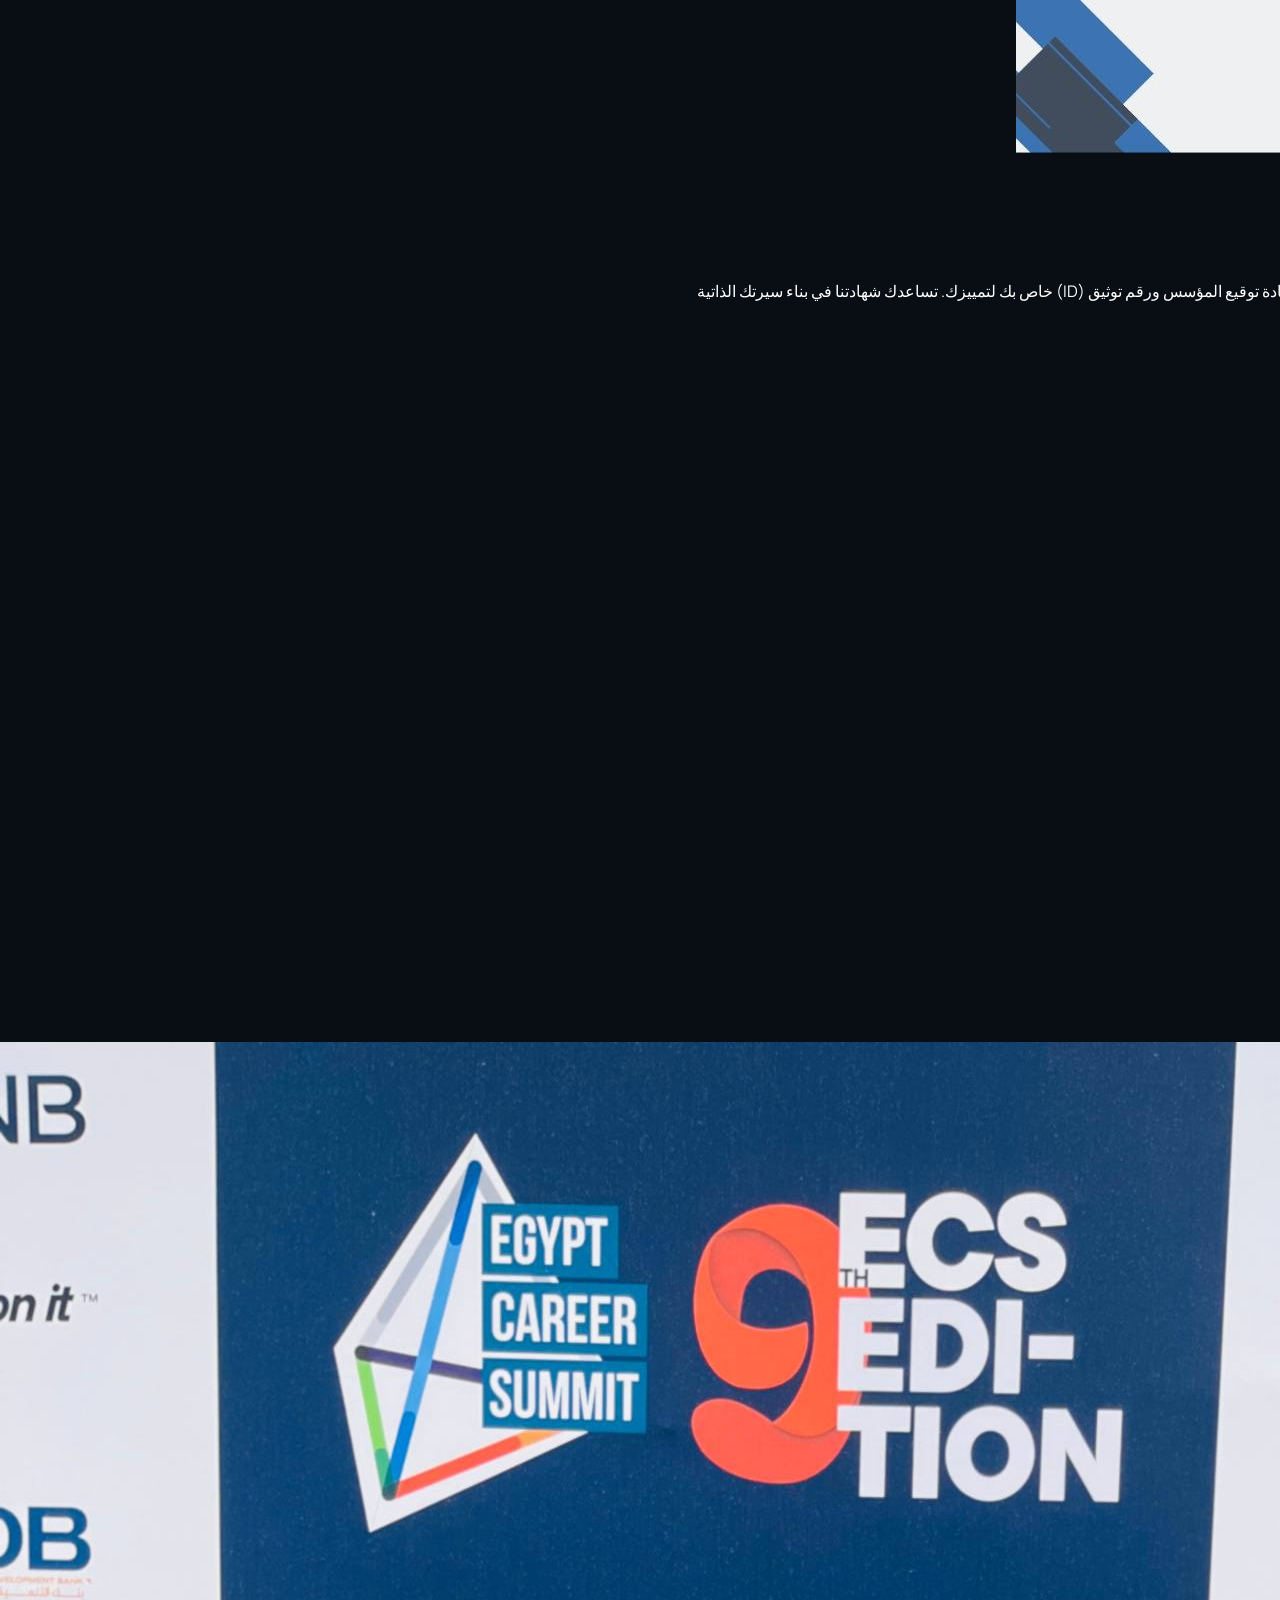
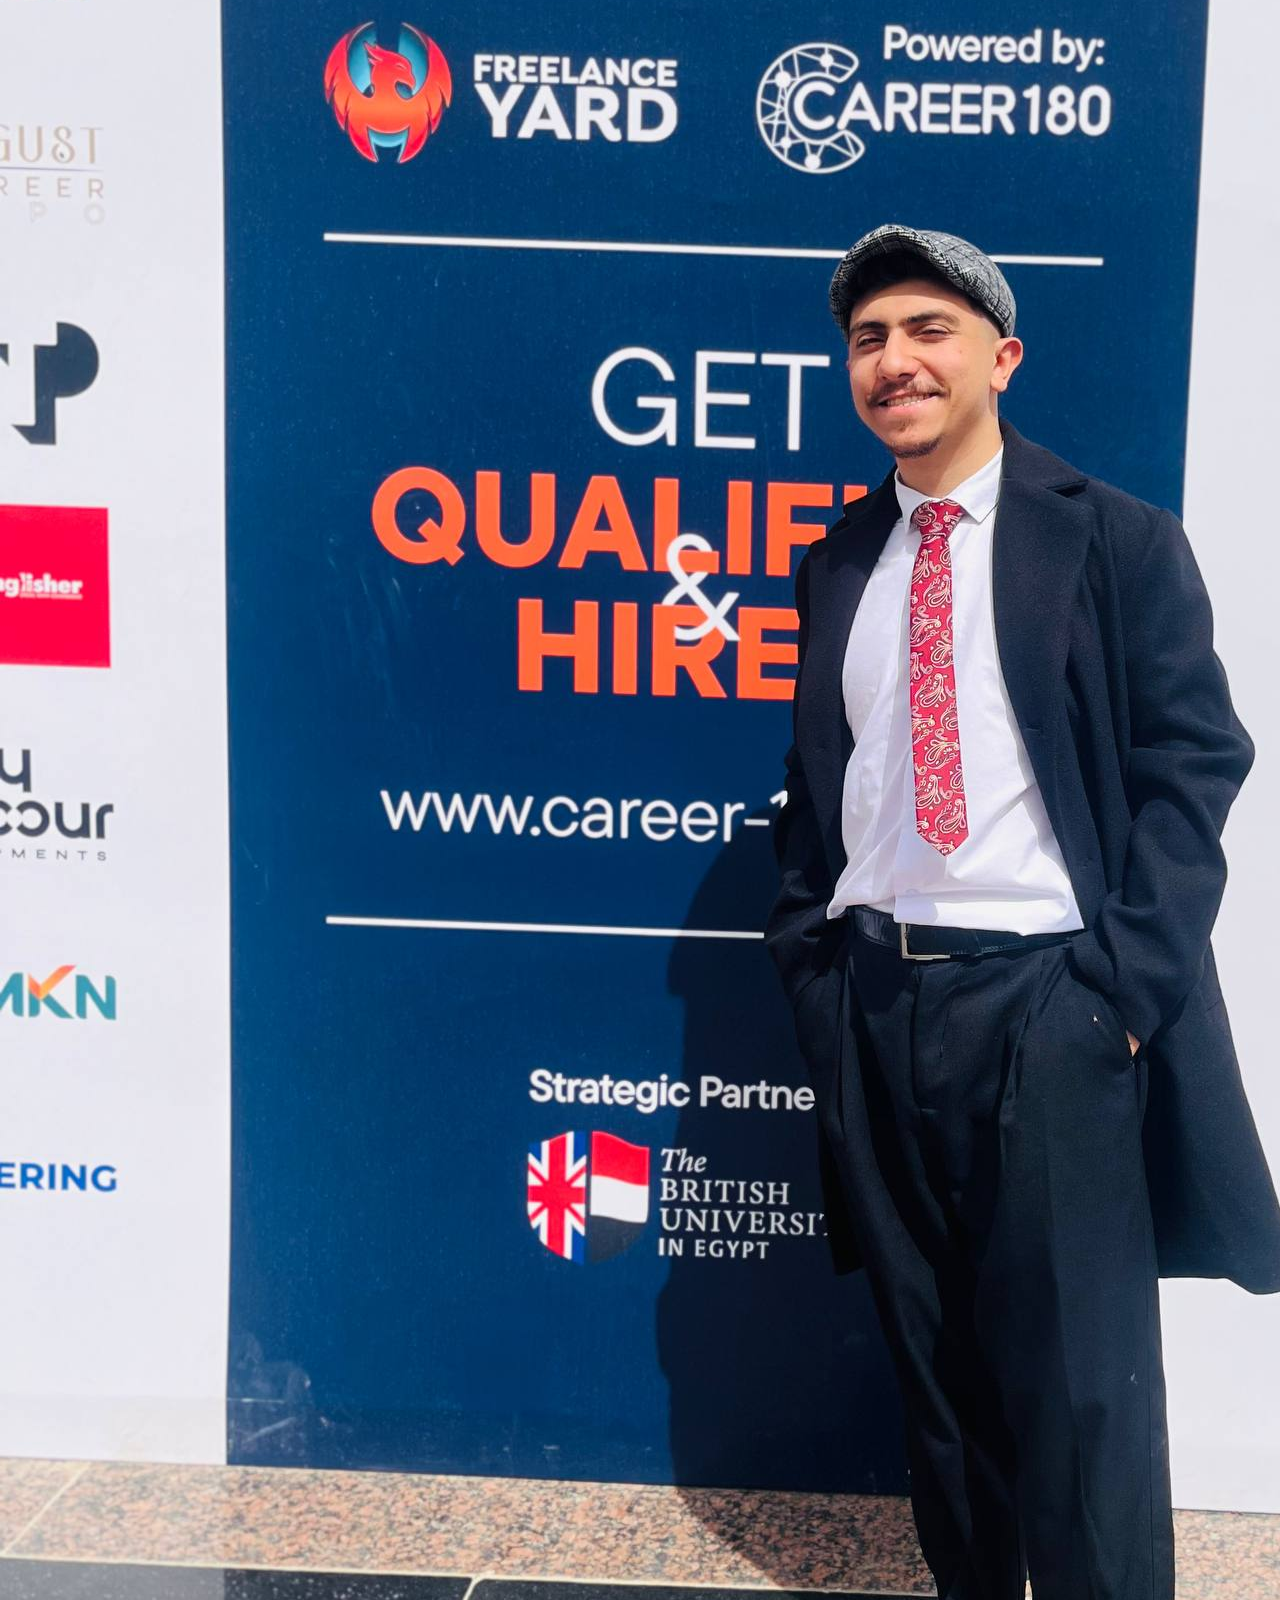
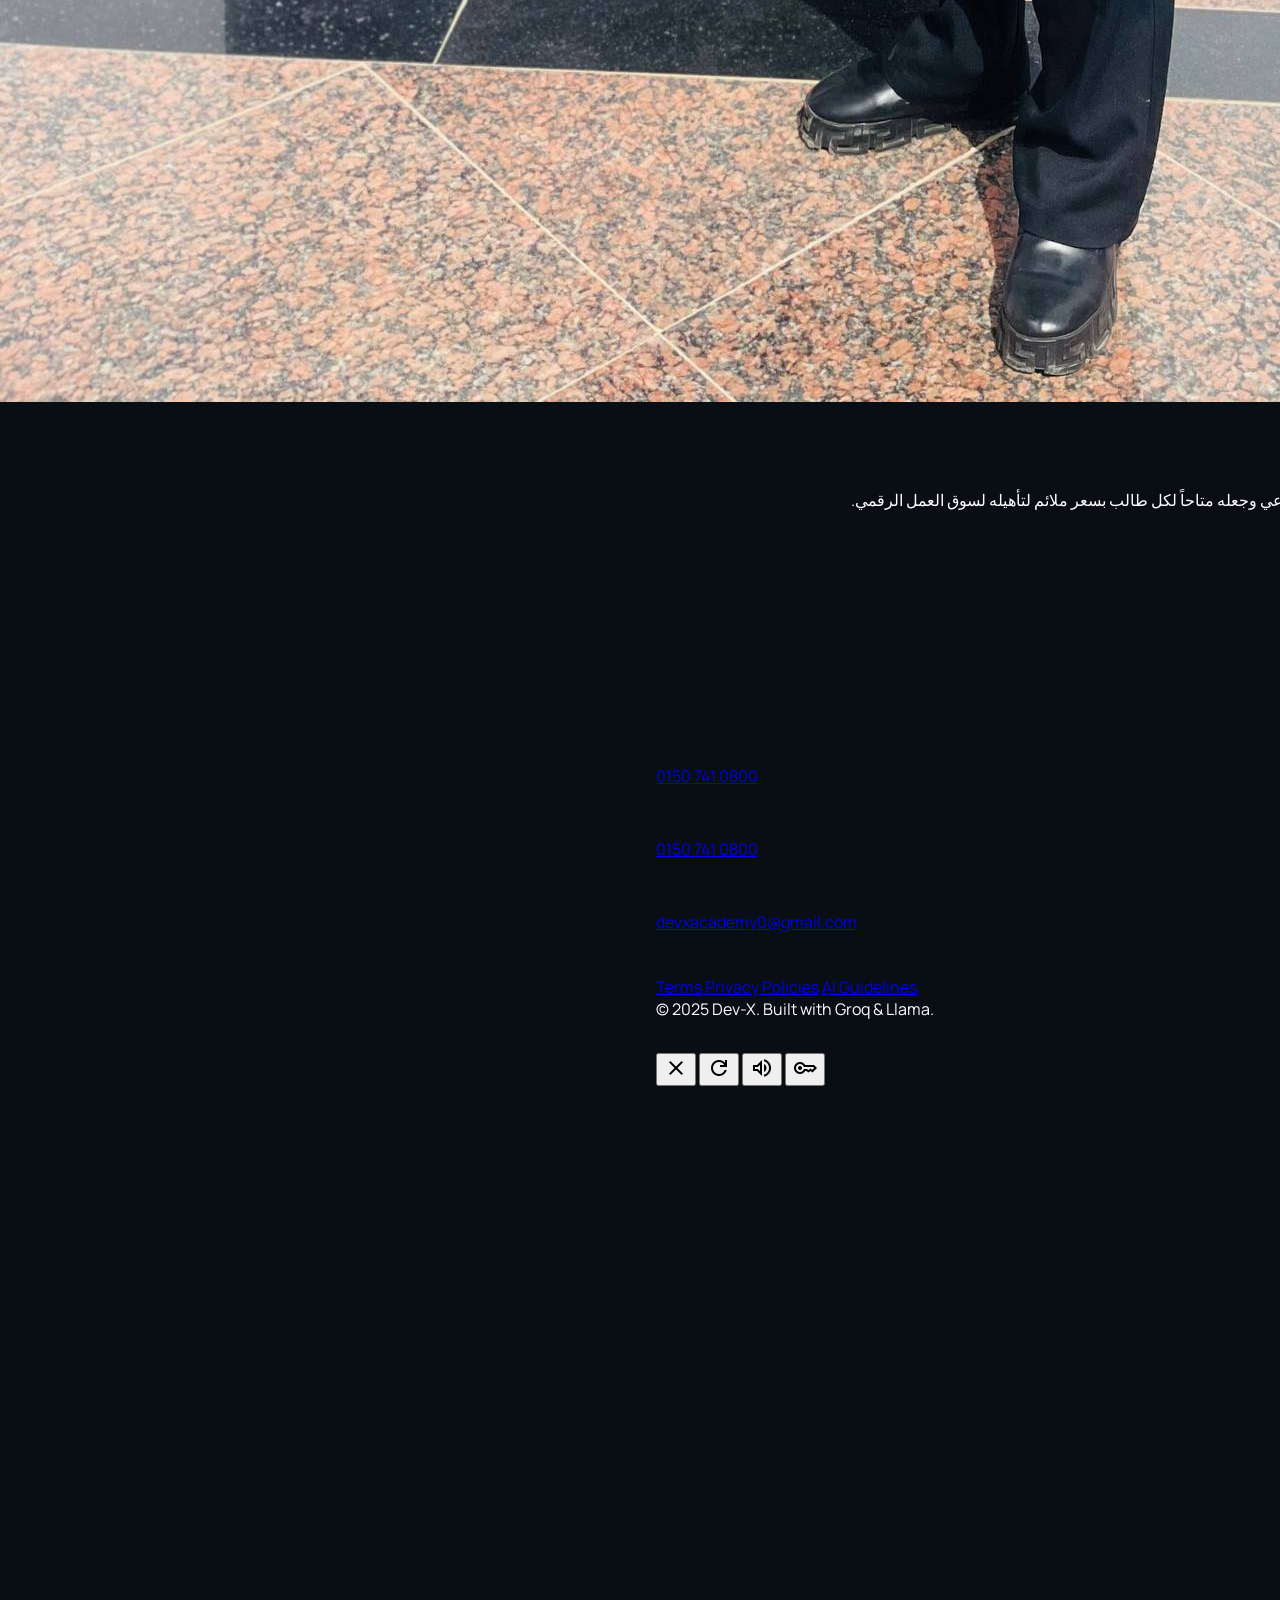
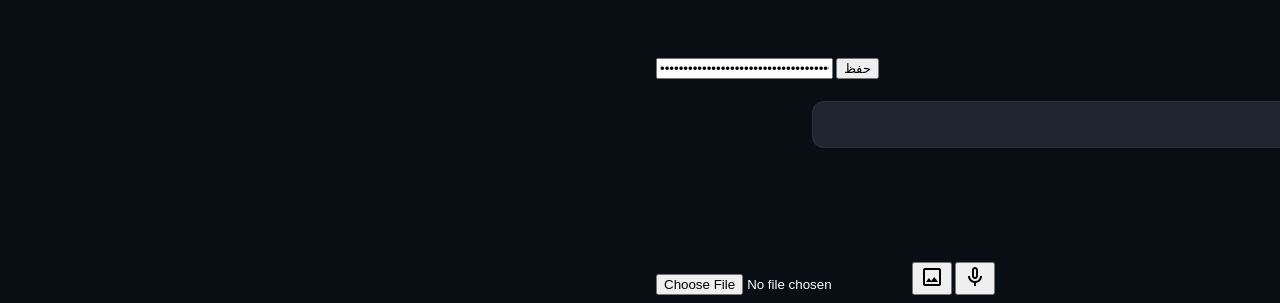
==== commit 92ffba79: "Update Devy AI system prompt with comprehensive Dev-X profile" ====
--- a/index.html
+++ b/index.html
@@ -5,7 +5,7 @@
     <meta content="width=device-width, initial-scale=1.0" name="viewport"/>
     <title>Dev-X — أكاديمية البرمجة والذكاء الاصطناعي</title>
     <link rel="icon" href="devx-logo.png" type="image/png"/>
-    <link href="https://fonts.googleapis.com/css2?family=Space+Grotesk:wght@300;400;500;600;700&family=Manrope:wght@200;300;400;500;600;700;800&display=swap" rel="stylesheet"/>
+    <link href="https://fonts.googleapis.com/css2?family=Great+Vibes&family=Space+Grotesk:wght@300;400;500;600;700&family=Manrope:wght@200;300;400;500;600;700;800&display=swap" rel="stylesheet"/>
     <link href="https://fonts.googleapis.com/css2?family=Material+Symbols+Outlined:wght,FILL@100..700,0..1&display=swap" rel="stylesheet"/>
     <script src="https://cdn.tailwindcss.com"></script>
     <script src="https://cdnjs.cloudflare.com/ajax/libs/marked/9.1.2/marked.min.js"></script>
@@ -186,9 +186,10 @@
                 <p class="text-white/70 text-sm mb-6 max-w-lg ml-auto">
                     برمجة + AI متكامل. من الصفر حتى سوق العمل. ستتعلم HTML/CSS/JS ثم Python والذكاء الاصطناعي مع بناء مشاريع واقعية.
                 </p>
-                <div class="flex gap-2 justify-end mb-6">
-                    <span class="bg-[#0a0e14] px-3 py-1 roundedtext-[11px] text-white/50 border border-white/10 text-xs">Open British Uni 🇬🇧</span>
-                    <span class="bg-[#0a0e14] px-3 py-1 roundedtext-[11px] text-white/50 border border-white/10 text-xs">ALX Africa 🌍</span>
+                <div class="flex gap-2 justify-end flex-wrap mb-6">
+                    <span class="bg-[#0a0e14] px-3 py-1 rounded text-[11px] text-white/50 border border-white/10">Dev-X 🎓</span>
+                    <span class="bg-[#0a0e14] px-3 py-1 rounded text-[11px] text-white/50 border border-white/10">Open British Uni 🇬🇧</span>
+                    <span class="bg-[#0a0e14] px-3 py-1 rounded text-[11px] text-white/50 border border-white/10">ALX Africa 🌍</span>
                 </div>
              </div>
           </div>
@@ -229,15 +230,45 @@
        </div>
     </section>
 
+    <!-- Official Certificate Section -->
+    <section class="px-6 md:px-12 py-16 border-t border-white/5 bg-[#0f141a]">
+        <div class="max-w-5xl mx-auto flex flex-col md:flex-row items-center gap-10">
+            <div class="md:w-1/2 flex justify-center order-2 md:order-1 relative group">
+                <div class="absolute inset-0 bg-gradient-to-tr from-[#3156a3]/20 via-[#c799ff]/10 to-transparent blur-3xl opacity-0 group-hover:opacity-100 transition-opacity duration-700"></div>
+                <img src="certificate.jpg" alt="شهادة Dev-X الرسمية" class="w-full max-w-sm rounded-lg shadow-[0_30px_60px_rgba(35,53,96,0.3)] border border-white/20 hover:border-[#3156a3]/50 hover:-translate-y-2 hover:scale-[1.03] transition-all duration-500 cursor-pointer object-cover relative z-10 block" onclick="window.open('certificate.jpg', '_blank')" style="aspect-ratio: 3/4;"/>
+                <div class="absolute -bottom-4 right-10 bg-[#3156a3] text-white text-[10px] font-bold px-4 py-2 rounded-full shadow-lg z-20 flex items-center gap-2 opacity-0 group-hover:opacity-100 transition-all duration-500 transform translate-y-4 group-hover:translate-y-0" onclick="window.open('certificate.jpg', '_blank')">
+                    <span class="material-symbols-outlined text-[16px]">zoom_in</span>
+                    اضغط للتكبير
+                </div>
+            </div>
+            <div class="md:w-1/2 text-right order-1 md:order-2">
+                <span class="text-[#4af8e3] border border-[#4af8e3]/30 bg-[#4af8e3]/10 px-4 py-1.5 rounded-full text-xs font-bold mb-6 inline-block">الاعتماد الرسمي</span>
+                <h2 class="text-3xl font-headline font-bold mb-4">شهادة تخرج معتمدة 🎓</h2>
+                <p class="text-white/60 text-sm leading-relaxed mb-6">
+                    بمجرد نجاحك واجتياز المشاريع العملية، ستحصل على الشهادة المعتمدة الرسمية لـ <span class="font-bold text-white">Dev-X</span>. تحمل الشهادة توقيع المؤسس ورقم توثيق (ID) خاص بك لتمييزك. تساعدك شهادتنا في بناء سيرتك الذاتية وإثبات كفاءتك المهنية في سوق العمل بقوة، كما يمكنك مشاركتها على LinkedIn كاعتماد مهني.
+                </p>
+                <div class="flex gap-4 justify-end items-center text-xs font-bold text-right" dir="rtl">
+                    <span class="flex items-center gap-1 text-[#c799ff]"><span class="material-symbols-outlined text-[16px]">verified</span> رقم توثيق فريد</span>
+                    <div class="w-1 h-1 rounded-full bg-white/20"></div>
+                    <span class="flex items-center gap-1 text-white/70"><span class="material-symbols-outlined text-[16px]">print</span> للطباعة والمشاركة</span>
+                </div>
+            </div>
+        </div>
+    </section>
+
     <!-- Branches Section -->
     <section id="branches" class="px-6 md:px-12 py-16 border-t border-white/5 bg-[#090d14]">
         <div class="flex flex-col items-center mb-12 text-center">
             <h2 class="text-3xl font-headline font-bold mb-4">📍 فروعنا حولك</h2>
-            <p class="text-white/50 text-sm">متواجدون في 7 فروع لتسهيل وصولك للتعليم المتميز</p>
+            <p class="text-white/50 text-sm">متواجدون في 9 فروع لتسهيل وصولك للتعليم المتميز</p>
         </div>
         <div class="grid grid-cols-2 md:grid-cols-4 gap-4 max-w-5xl mx-auto text-center">
             <div class="bg-[#151a21] p-6 rounded-xl border border-white/5 hover:border-[#4af8e3]/30 transition group flex flex-col justify-center h-full">
-                <div class="text-3xl mb-3">🏙️</div><div class="font-bold text-white group-hover:text-[#4af8e3]">أوسيم</div><div class="text-[10px] text-white/40 mt-1">HM · IQ · الراعي</div>
+                <div class="text-3xl mb-3">🏙️</div><div class="font-bold text-white group-hover:text-[#4af8e3]">أوسيم</div><div class="text-[10px] text-white/40 mt-1">فرع HM</div>
+            </div>
+
+            <div class="bg-[#151a21] p-6 rounded-xl border border-white/5 hover:border-[#4af8e3]/30 transition group flex flex-col justify-center h-full">
+                <div class="text-3xl mb-3">🏛️</div><div class="font-bold text-white group-hover:text-[#4af8e3]">فرع الراعي</div><div class="text-[10px] text-white/40 mt-1">فرع مستقل</div>
             </div>
             <div class="bg-[#151a21] p-6 rounded-xl border border-white/5 hover:border-[#c799ff]/30 transition group flex flex-col justify-center h-full">
                 <div class="text-3xl mb-3">🏢</div><div class="font-bold text-white group-hover:text-[#c799ff]">البراجيل</div><div class="text-[10px] text-white/40 mt-1">مركز IQ</div>
@@ -246,15 +277,17 @@
                 <div class="text-3xl mb-3">🏛️</div><div class="font-bold text-white group-hover:text-[#4af8e3]">الدقي</div><div class="text-[10px] text-white/40 mt-1">Work Space Barah</div>
             </div>
             <div class="bg-[#151a21] p-6 rounded-xl border border-white/5 hover:border-[#c799ff]/30 transition group flex flex-col justify-center h-full">
-                <div class="text-3xl mb-3">🔺</div><div class="font-bold text-white group-hover:text-[#c799ff]">الهرم</div><div class="text-[10px] text-white/40 mt-1">مركز سمارت</div>
+                <div class="text-3xl mb-3">🏛️</div><div class="font-bold text-white group-hover:text-[#c799ff]">الدقي سمارت</div><div class="text-[10px] text-white/40 mt-1">فرع مستقل</div>
             </div>
             <div class="bg-[#151a21] p-6 rounded-xl border border-white/5 hover:border-[#4af8e3]/30 transition group flex flex-col justify-center h-full">
-                <div class="text-3xl mb-3">🌊</div><div class="font-bold text-white group-hover:text-[#4af8e3]">الوراق</div><div class="text-[10px] text-white/40 mt-1">فرع الوراق</div>
+                <div class="text-3xl mb-3">🔺</div><div class="font-bold text-white group-hover:text-[#4af8e3]">الهرم</div><div class="text-[10px] text-white/40 mt-1">مركز سمارت</div>
             </div>
             <div class="bg-[#151a21] p-6 rounded-xl border border-white/5 hover:border-[#c799ff]/30 transition group flex flex-col justify-center h-full">
-                <div class="text-3xl mb-3">🌳</div><div class="font-bold text-white group-hover:text-[#c799ff]">روض الفرج</div><div class="text-[10px] text-white/40 mt-1">فرع روض الفرج</div>
-            </div>
-            <div class="col-span-2 bg-gradient-to-tl from-[#c799ff]/10 to-[#4af8e3]/10 p-6 rounded-xl border border-[#c799ff]/20 flex flex-col justify-center items-center h-full">
+                <div class="text-3xl mb-3">🌊</div><div class="font-bold text-white group-hover:text-[#c799ff]">الوراق</div><div class="text-[10px] text-white/40 mt-1">فرع الوراق</div>
+            </div>
+
+            <!-- Since we have exactly 7 standard items, adding this 8th item makes it a perfect grid of 8 elements. -->
+            <div class="bg-gradient-to-tl from-[#c799ff]/10 to-[#4af8e3]/10 p-6 rounded-xl border border-[#c799ff]/20 flex flex-col justify-center items-center h-full">
                 <span class="material-symbols-outlined text-[#4af8e3] text-3xl mb-2">add_location</span>
                 <div class="font-bold text-white">وبنتوسع!</div>
                 <div class="text-[10px] text-white/60">فروع جديدة قريباً</div>
@@ -305,13 +338,20 @@
                            <div class="font-bold text-white text-lg tracking-wider" dir="ltr">0150 741 0800</div>
                        </div>
                    </a>
-                   <div class="inline-flex items-center gap-4 bg-[#151a21] border border-white/10 px-6 py-4 rounded-xl flex-row-reverse w-fit ml-auto">
-                       <span class="material-symbols-outlined text-[#c799ff] text-2xl">mail</span>
+                   <a href="https://wa.me/201507410800" target="_blank" class="inline-flex items-center gap-4 bg-[#151a21] border border-white/10 px-6 py-4 rounded-xl hover:border-[#25D366]/50 transition group flex-row-reverse w-fit ml-auto">
+                       <span class="material-symbols-outlined text-[#25D366] text-2xl group-hover:scale-110 transition">forum</span>
+                       <div>
+                           <div class="text-xs text-white/40 mb-1">واتساب (WhatsApp)</div>
+                           <div class="font-bold text-white text-lg tracking-wider" dir="ltr">0150 741 0800</div>
+                       </div>
+                   </a>
+                   <a href="mailto:devxacademy0@gmail.com" class="inline-flex items-center gap-4 bg-[#151a21] border border-white/10 px-6 py-4 rounded-xl hover:border-[#c799ff]/50 transition group flex-row-reverse w-fit ml-auto">
+                       <span class="material-symbols-outlined text-[#c799ff] text-2xl group-hover:scale-110 transition">mail</span>
                        <div>
                            <div class="text-xs text-white/40 mb-1">البريد الإلكتروني</div>
-                           <div class="font-bold text-white tracking-widest" dir="ltr">info@dev-x.co</div>
+                           <div class="font-bold text-white tracking-widest text-sm sm:text-base" dir="ltr">devxacademy0@gmail.com</div>
                        </div>
-                   </div>
+                   </a>
                </div>
            </div>
 
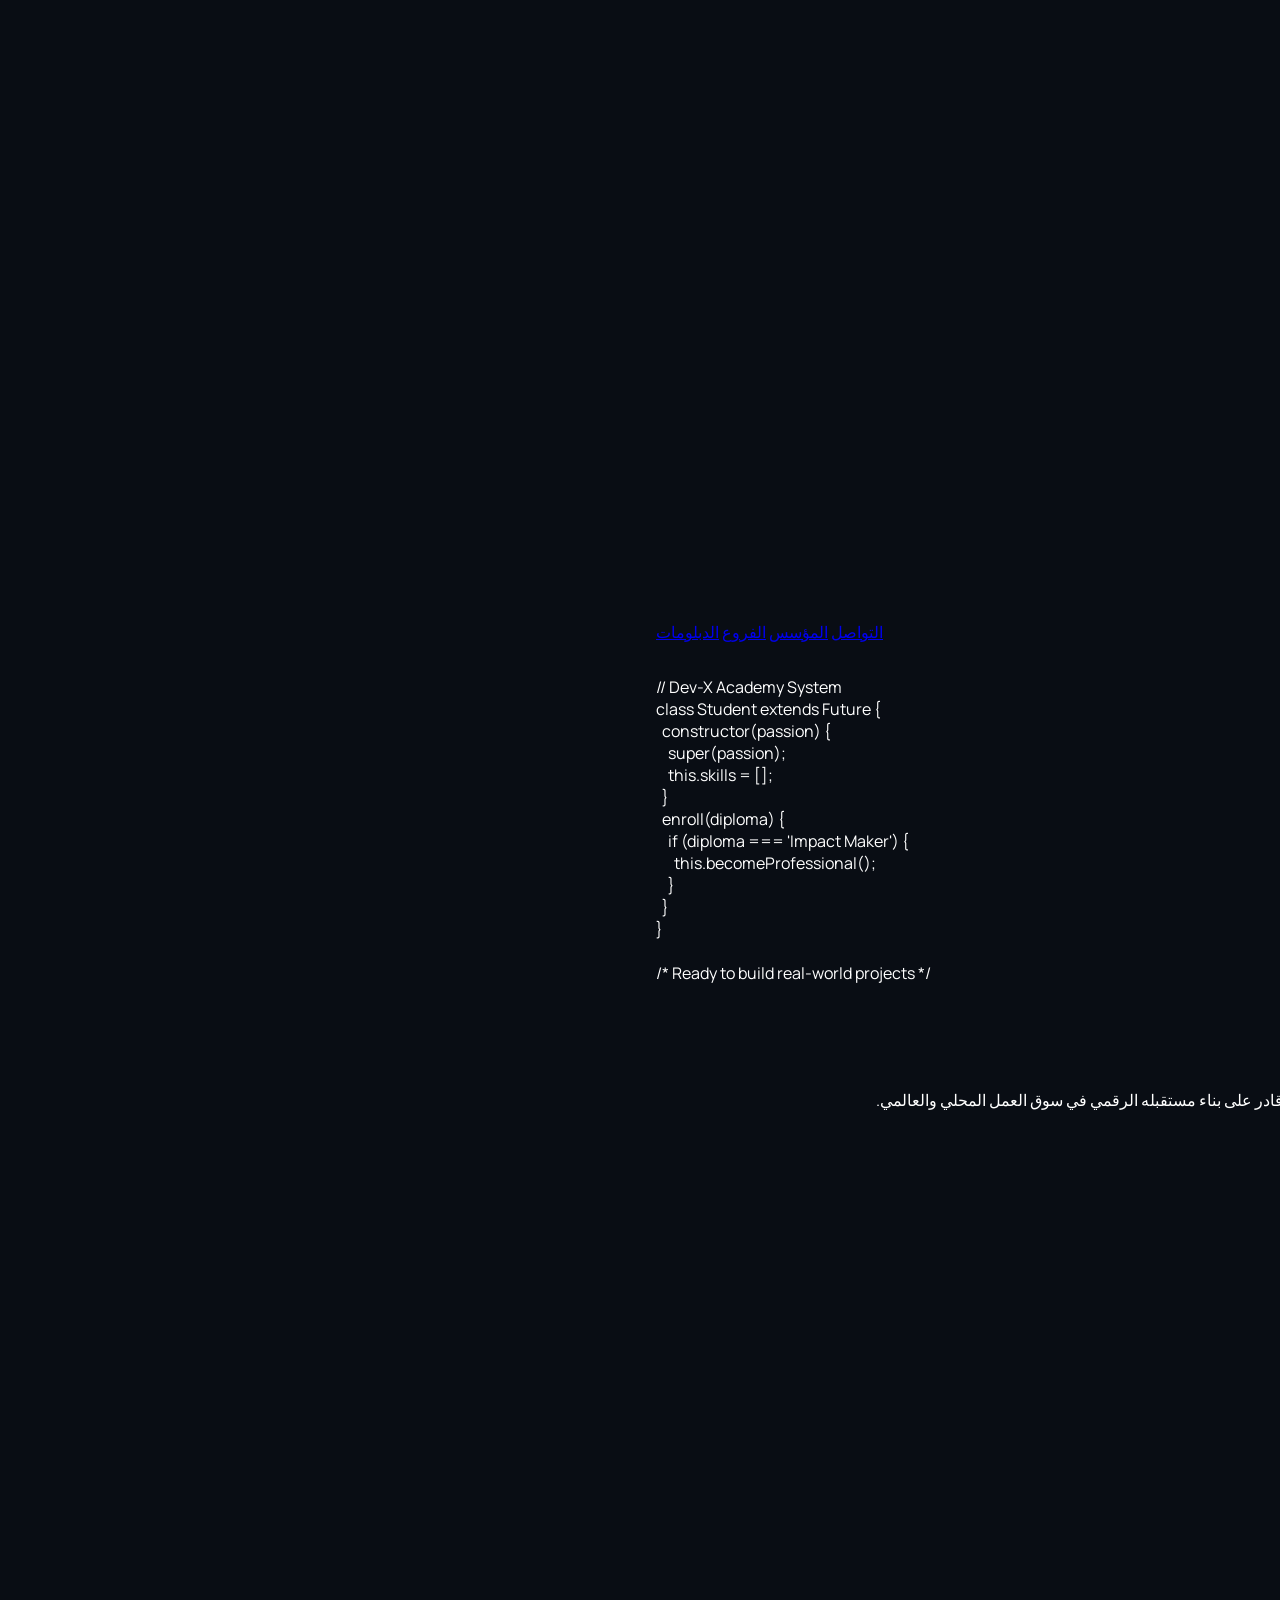
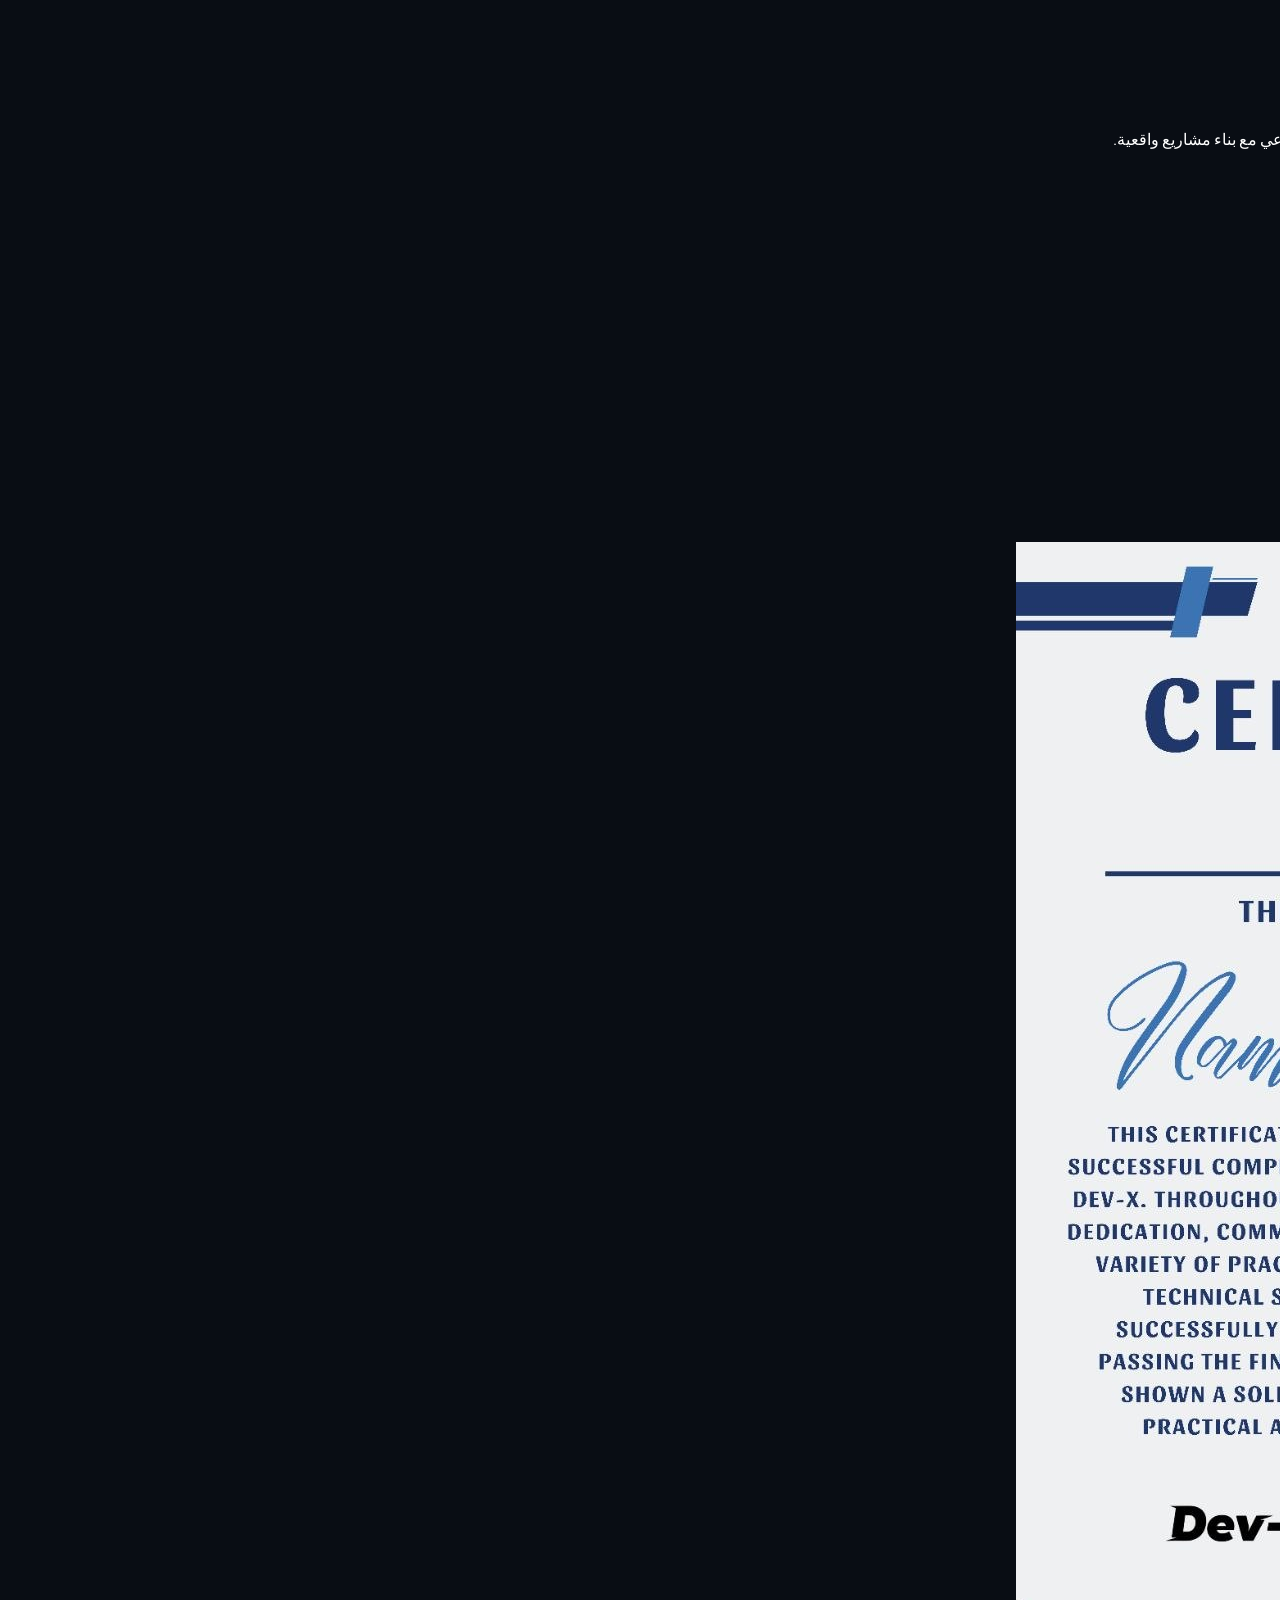
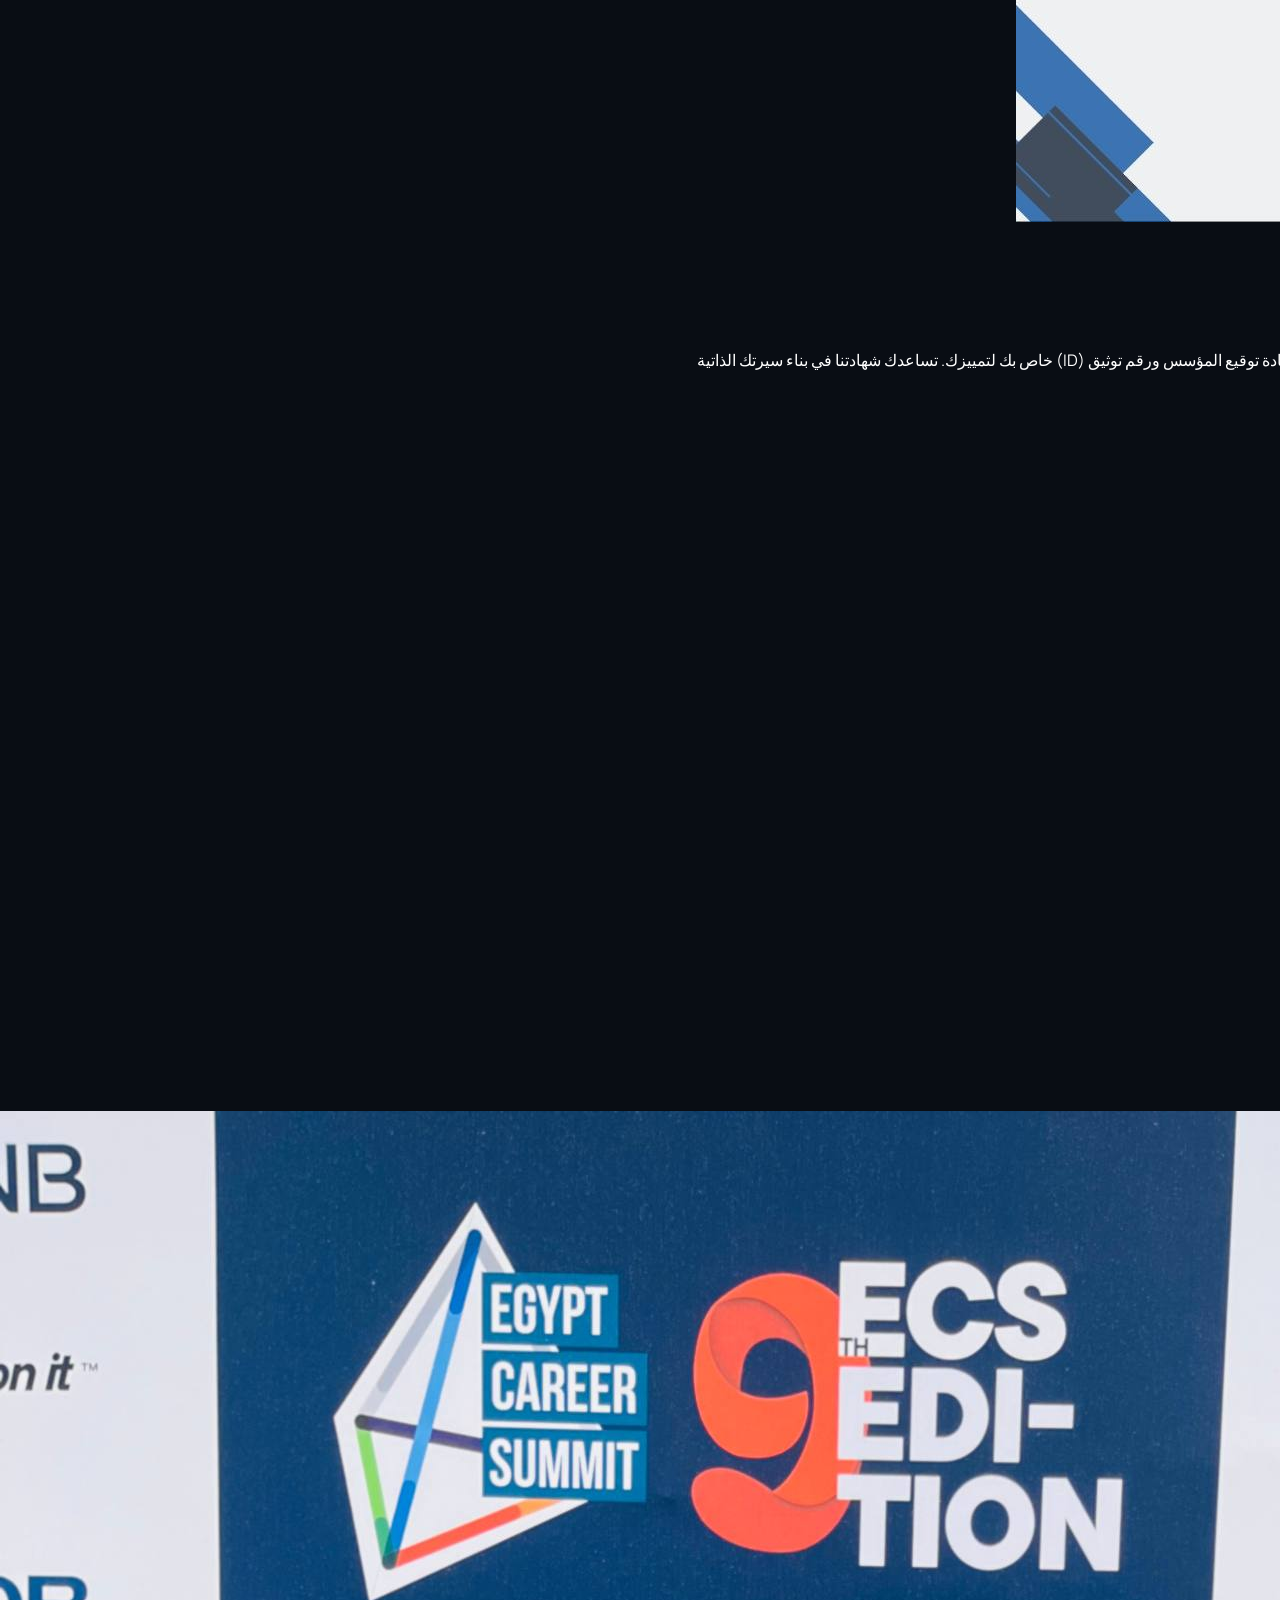
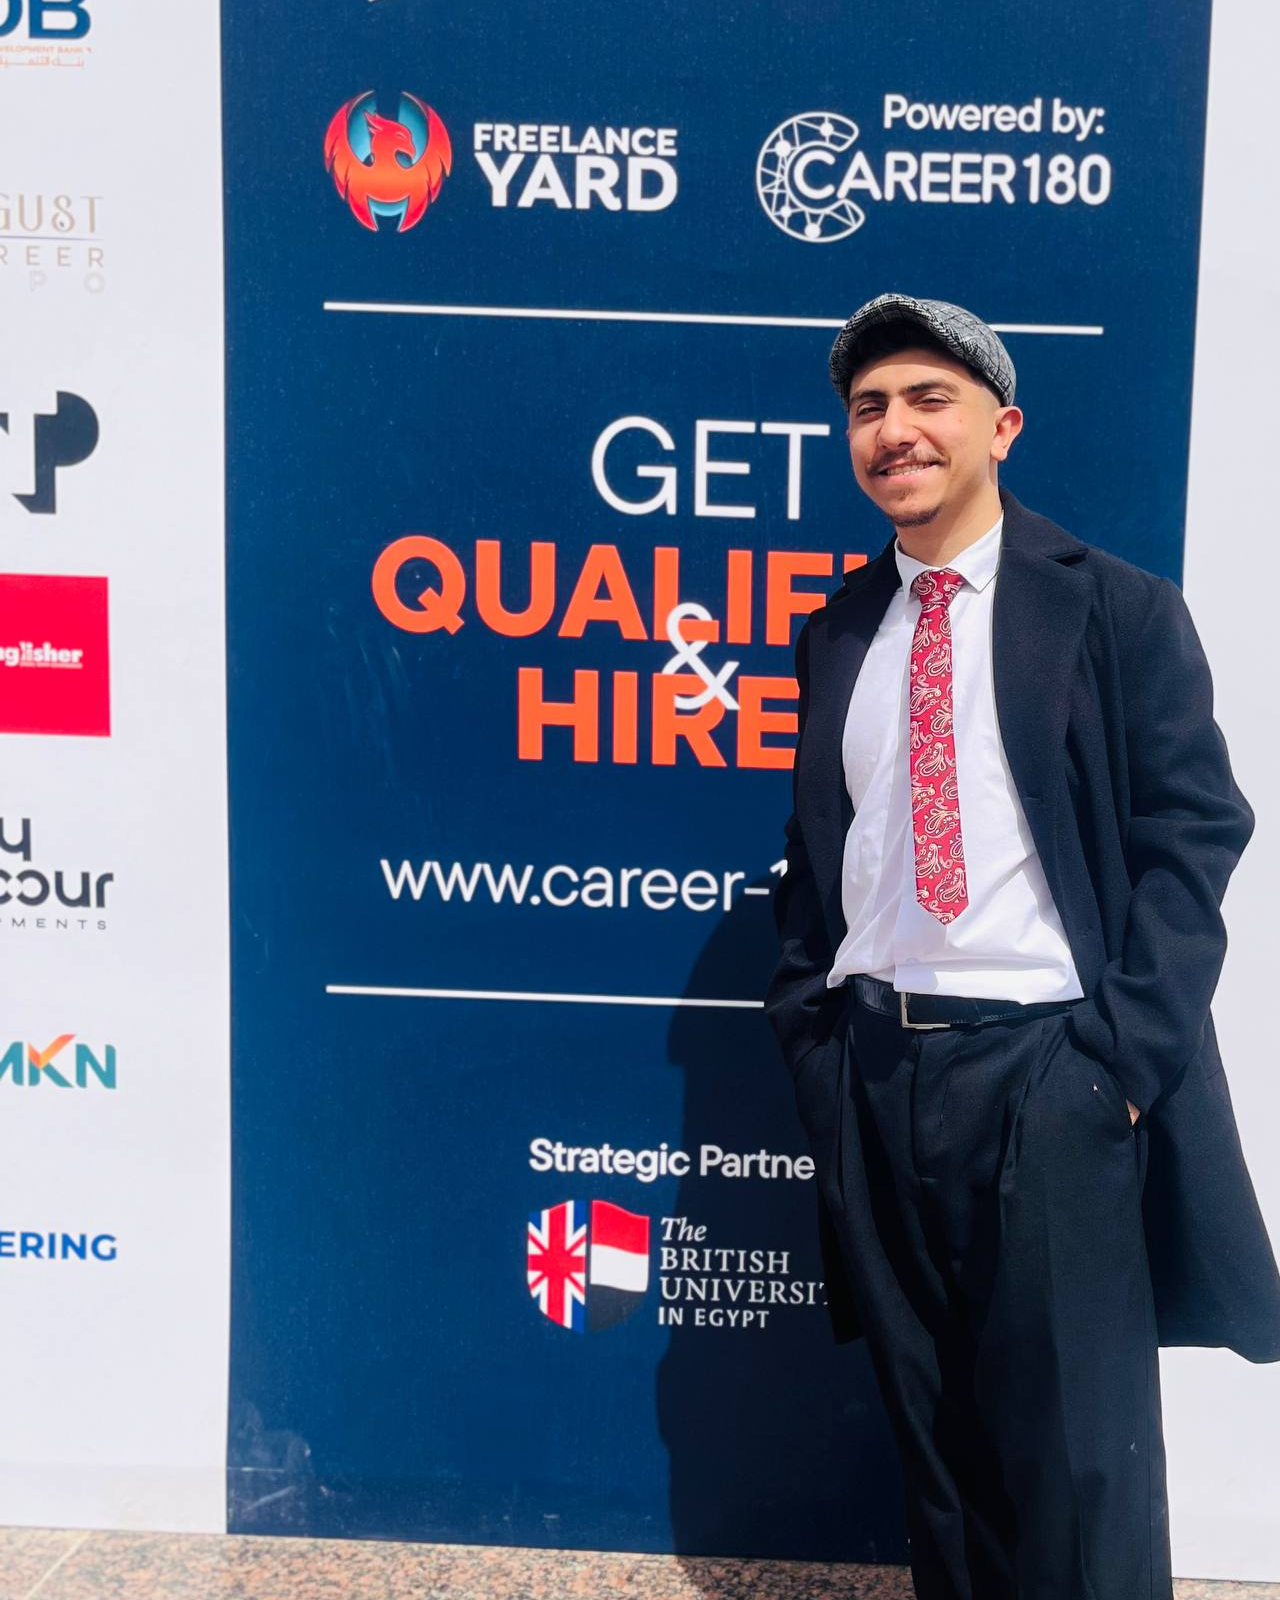
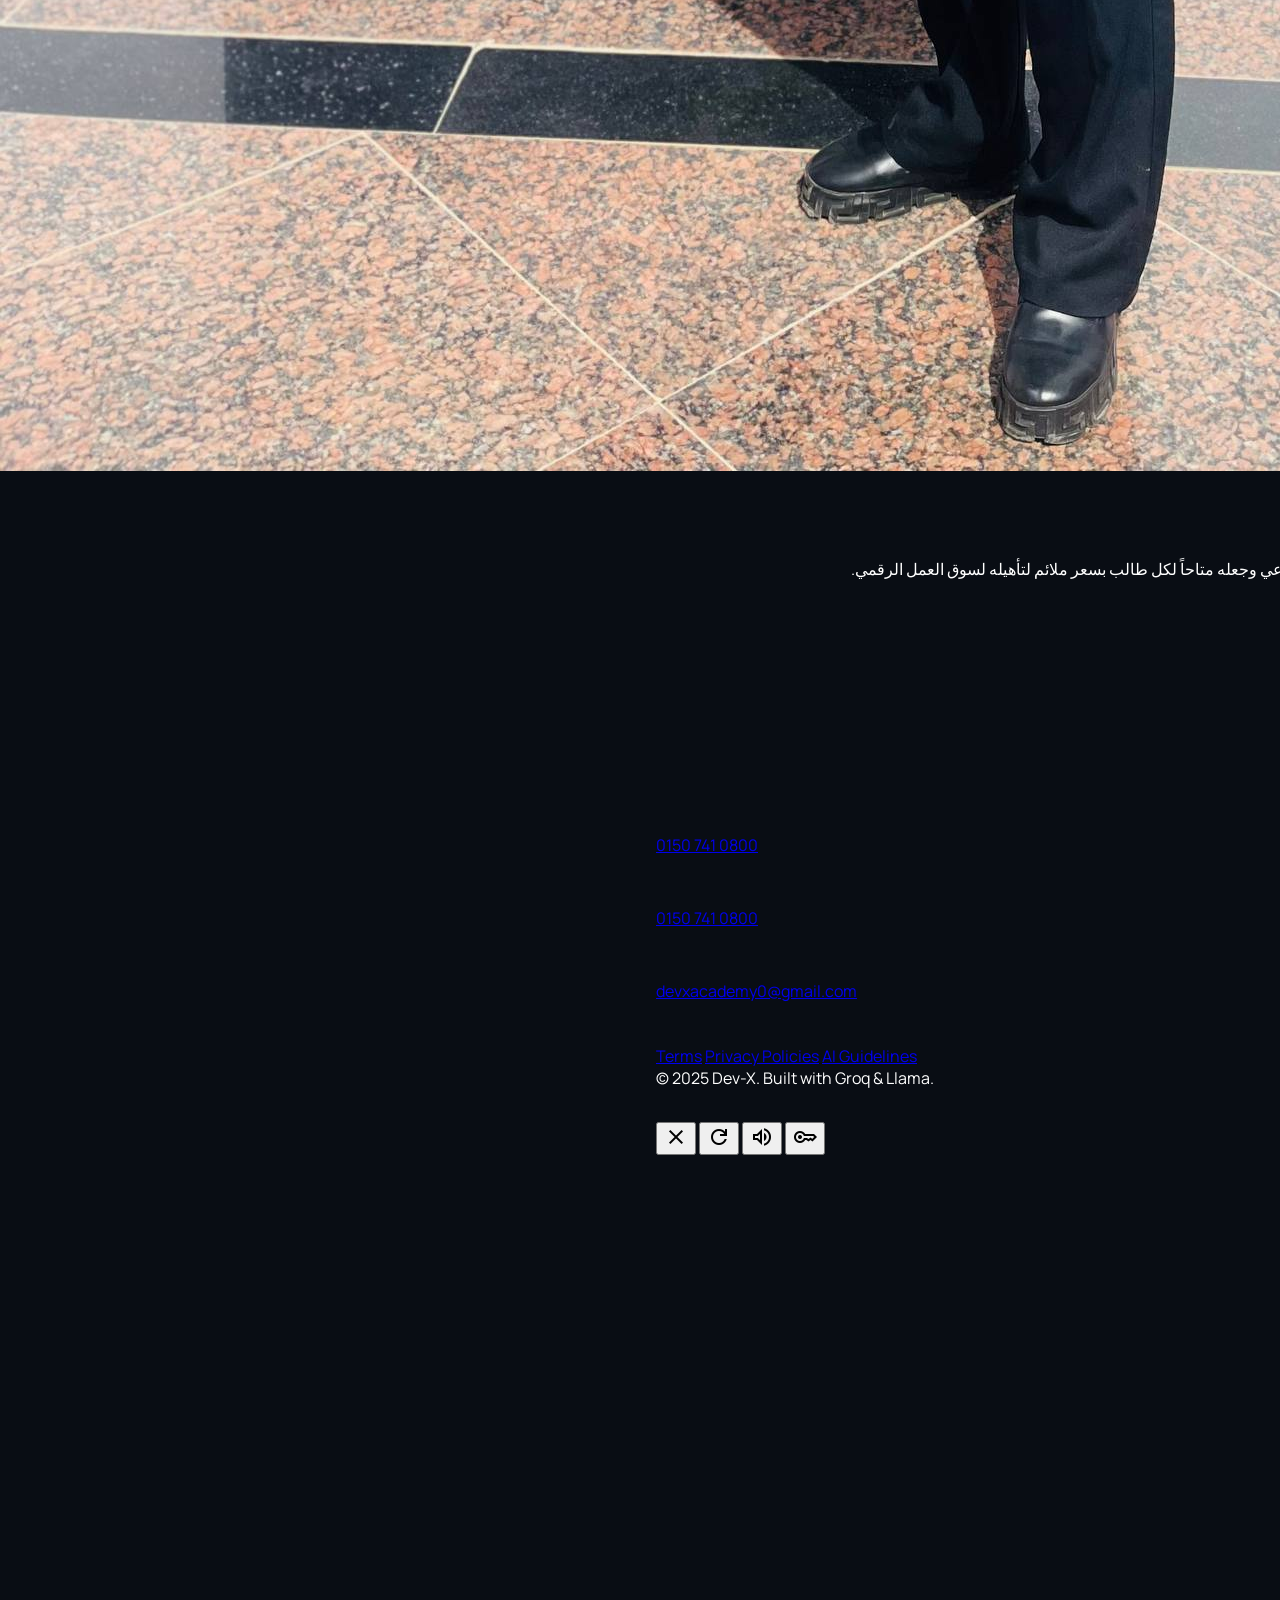
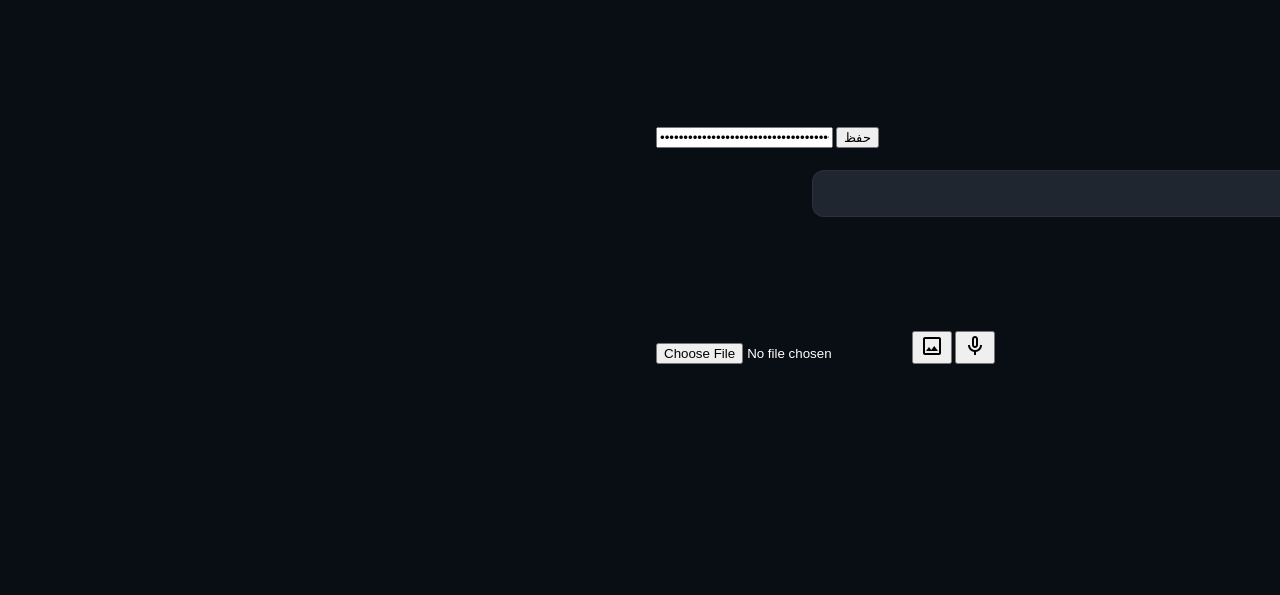
==== commit eddddb87: "Add Enrollment System and Admin Dashboard" ====
--- a/index.html
+++ b/index.html
@@ -3,7 +3,7 @@
 <head>
     <meta charset="utf-8"/>
     <meta content="width=device-width, initial-scale=1.0" name="viewport"/>
-    <title>Dev-X — أكاديمية البرمجة والذكاء الاصطناعي</title>
+    <title>Dev-X — شركة البرمجة والذكاء الاصطناعي</title>
     <link rel="icon" href="devx-logo.png" type="image/png"/>
     <link href="https://fonts.googleapis.com/css2?family=Great+Vibes&family=Space+Grotesk:wght@300;400;500;600;700&family=Manrope:wght@200;300;400;500;600;700;800&display=swap" rel="stylesheet"/>
     <link href="https://fonts.googleapis.com/css2?family=Material+Symbols+Outlined:wght,FILL@100..700,0..1&display=swap" rel="stylesheet"/>
@@ -191,6 +191,7 @@
                     <span class="bg-[#0a0e14] px-3 py-1 rounded text-[11px] text-white/50 border border-white/10">Open British Uni 🇬🇧</span>
                     <span class="bg-[#0a0e14] px-3 py-1 rounded text-[11px] text-white/50 border border-white/10">ALX Africa 🌍</span>
                 </div>
+                <button onclick="openEnrollModal('Impact Maker')" class="w-full bg-[#c799ff] text-[#440080] py-3 rounded font-bold text-sm shadow-[0_0_15px_rgba(199,153,255,0.3)] hover:scale-[1.02] transition block text-center">سجل الآن</button>
              </div>
           </div>
 
@@ -207,8 +208,9 @@
                  </div>
 
                 <div class="absolute inset-x-0 bottom-0 p-6 flex flex-col justify-end text-right">
-                   <h3 class="text-2xl font-headline font-bold mb-2 text-white">No-Code AI</h3>
-                   <p class="text-white/50 text-xs font-medium mb-3">3 شهور — الذكاء الاصطناعي بدون كود للأعمال والتسويق</p>
+                   <h3 class="text-xl lg:text-2xl font-headline font-bold mb-2 text-white">No-Code AI</h3>
+                   <p class="text-white/50 text-[11px] lg:text-xs font-medium mb-3">3 شهور — الذكاء الاصطناعي بدون كود للأعمال والتسويق</p>
+                   <button onclick="openEnrollModal('No-Code AI')" class="w-full border border-white/20 text-white/90 bg-white/5 hover:bg-white/10 py-2 rounded font-bold text-xs transition">سجل الآن</button>
                 </div>
              </div>
 
@@ -222,8 +224,9 @@
                  </div>
 
                 <div class="absolute inset-x-0 bottom-0 p-6 flex flex-col justify-end text-right">
-                    <h3 class="text-2xl font-headline font-bold mb-2 text-white">دبلومة الجونيورز</h3>
-                    <p class="text-white/50 text-xs font-medium">من 10 إلى 15 سنة. أساسيات التفكير البرمجي وتصميم المواقع البسيطة</p>
+                    <h3 class="text-xl lg:text-2xl font-headline font-bold mb-2 text-white">دبلومة الجونيورز</h3>
+                    <p class="text-white/50 text-[11px] lg:text-xs font-medium mb-3">من 7 إلى 15 سنة. أساسيات التفكير البرمجي وتصميم المواقع البسيطة</p>
+                    <button onclick="openEnrollModal('Juniors Diploma')" class="w-full border border-[#ff9500]/30 text-[#ff9500] hover:bg-[#ff9500]/10 py-2 rounded font-bold text-xs transition">سجل الآن</button>
                 </div>
              </div>
           </div>
@@ -243,7 +246,7 @@
             </div>
             <div class="md:w-1/2 text-right order-1 md:order-2">
                 <span class="text-[#4af8e3] border border-[#4af8e3]/30 bg-[#4af8e3]/10 px-4 py-1.5 rounded-full text-xs font-bold mb-6 inline-block">الاعتماد الرسمي</span>
-                <h2 class="text-3xl font-headline font-bold mb-4">شهادة تخرج معتمدة 🎓</h2>
+                <h2 class="text-3xl font-headline font-bold mb-4">شهادة تخرج معتمدة من شركة Dev-X 🎓</h2>
                 <p class="text-white/60 text-sm leading-relaxed mb-6">
                     بمجرد نجاحك واجتياز المشاريع العملية، ستحصل على الشهادة المعتمدة الرسمية لـ <span class="font-bold text-white">Dev-X</span>. تحمل الشهادة توقيع المؤسس ورقم توثيق (ID) خاص بك لتمييزك. تساعدك شهادتنا في بناء سيرتك الذاتية وإثبات كفاءتك المهنية في سوق العمل بقوة، كما يمكنك مشاركتها على LinkedIn كاعتماد مهني.
                 </p>
@@ -268,7 +271,7 @@
             </div>
 
             <div class="bg-[#151a21] p-6 rounded-xl border border-white/5 hover:border-[#4af8e3]/30 transition group flex flex-col justify-center h-full">
-                <div class="text-3xl mb-3">🏛️</div><div class="font-bold text-white group-hover:text-[#4af8e3]">فرع الراعي</div><div class="text-[10px] text-white/40 mt-1">فرع مستقل</div>
+                <div class="text-3xl mb-3">🏛️</div><div class="font-bold text-white group-hover:text-[#4af8e3]">فرع روض الفرج</div><div class="text-[10px] text-white/40 mt-1">سنتر الراعي</div>
             </div>
             <div class="bg-[#151a21] p-6 rounded-xl border border-white/5 hover:border-[#c799ff]/30 transition group flex flex-col justify-center h-full">
                 <div class="text-3xl mb-3">🏢</div><div class="font-bold text-white group-hover:text-[#c799ff]">البراجيل</div><div class="text-[10px] text-white/40 mt-1">مركز IQ</div>
@@ -283,7 +286,7 @@
                 <div class="text-3xl mb-3">🔺</div><div class="font-bold text-white group-hover:text-[#4af8e3]">الهرم</div><div class="text-[10px] text-white/40 mt-1">مركز سمارت</div>
             </div>
             <div class="bg-[#151a21] p-6 rounded-xl border border-white/5 hover:border-[#c799ff]/30 transition group flex flex-col justify-center h-full">
-                <div class="text-3xl mb-3">🌊</div><div class="font-bold text-white group-hover:text-[#c799ff]">الوراق</div><div class="text-[10px] text-white/40 mt-1">فرع الوراق</div>
+                <div class="text-3xl mb-3">🌊</div><div class="font-bold text-white group-hover:text-[#c799ff]">الوراق</div><div class="text-[10px] text-white/40 mt-1">المصري ستار</div>
             </div>
 
             <!-- Since we have exactly 7 standard items, adding this 8th item makes it a perfect grid of 8 elements. -->
@@ -459,6 +462,55 @@
      </div>
   </div>
 
+  <!-- Enrollment Modal -->
+  <div id="enrollModal" class="fixed inset-0 z-[200] hidden flex items-center justify-center p-4">
+    <!-- Backdrop -->
+    <div class="absolute inset-0 bg-black/80 backdrop-blur-sm cursor-pointer" onclick="closeEnrollModal()"></div>
+    <!-- Modal Content -->
+    <div class="relative bg-[#0f141a] border border-[#c799ff]/30 shadow-[0_0_60px_rgba(199,153,255,0.15)] rounded-2xl w-full max-w-md p-8 transform transition-all scale-95 opacity-0" id="enrollModalContent">
+      <div class="flex justify-between items-center mb-6 border-b border-white/10 pb-4 flex-row-reverse">
+        <h3 class="text-xl font-headline font-bold text-white text-right">طلب تسجيل جديد</h3>
+        <button onclick="closeEnrollModal()" class="text-white/40 hover:text-white transition"><span class="material-symbols-outlined">close</span></button>
+      </div>
+      
+      <form id="enrollForm" onsubmit="handleEnrollment(event)" class="flex flex-col gap-4 text-right" dir="rtl">
+        <div>
+          <label class="text-xs text-white/60 mb-1 block">اسم الطالب ثلاثي *</label>
+          <input type="text" id="enrollName" required class="w-full bg-[#151a21] border border-white/10 rounded-lg px-4 py-2.5 text-white text-sm outline-none focus:border-[#4af8e3] transition"/>
+        </div>
+        <div>
+          <label class="text-xs text-white/60 mb-1 block">رقم الهاتف (واتساب) *</label>
+          <input type="tel" id="enrollPhone" required dir="ltr" placeholder="01xxxxxxxxx" class="w-full bg-[#151a21] border border-white/10 rounded-lg px-4 py-2.5 text-white text-sm text-left outline-none focus:border-[#4af8e3] transition"/>
+        </div>
+        <div>
+          <label class="text-xs text-white/60 mb-1 block">الفرع الأقرب لك *</label>
+          <select id="enrollBranch" required class="w-full bg-[#151a21] border border-white/10 rounded-lg px-4 py-2.5 text-white text-sm outline-none focus:border-[#4af8e3] transition appearance-none">
+            <option value="" disabled selected>اختر الفرع...</option>
+            <option value="أوسيم">أوسيم</option>
+            <option value="روض الفرج">روض الفرج</option>
+            <option value="الدقي">الدقي</option>
+            <option value="الدقي سمارت">الدقي سمارت</option>
+            <option value="البراجيل">البراجيل</option>
+            <option value="الهرم">الهرم</option>
+            <option value="الوراق">الوراق</option>
+            <option value="أونلاين">أونلاين (Online)</option>
+          </select>
+        </div>
+        <input type="hidden" id="enrollCourseName" value=""/>
+        
+        <div class="bg-[#c799ff]/10 border border-[#c799ff]/20 rounded-lg p-3 mt-2 flex items-center justify-between flex-row-reverse border-dashed">
+           <span class="material-symbols-outlined text-[#c799ff] text-base">school</span>
+           <span class="text-xs text-[#c799ff] font-bold" id="displayCourseName"></span>
+        </div>
+        
+        <button type="submit" id="enrollSubmitBtn" class="mt-4 w-full bg-[#4af8e3] text-[#0a0e14] font-bold text-sm py-3 rounded-lg hover:bg-[#3ce0cc] transition flex justify-center flex-row-reverse items-center gap-2">
+            <span class="material-symbols-outlined text-[18px]">how_to_reg</span>
+            <span>تأكيد التسجيل</span>
+        </button>
+      </form>
+    </div>
+  </div>
+
 <script src="app.js"></script>
 </body>
 </html>
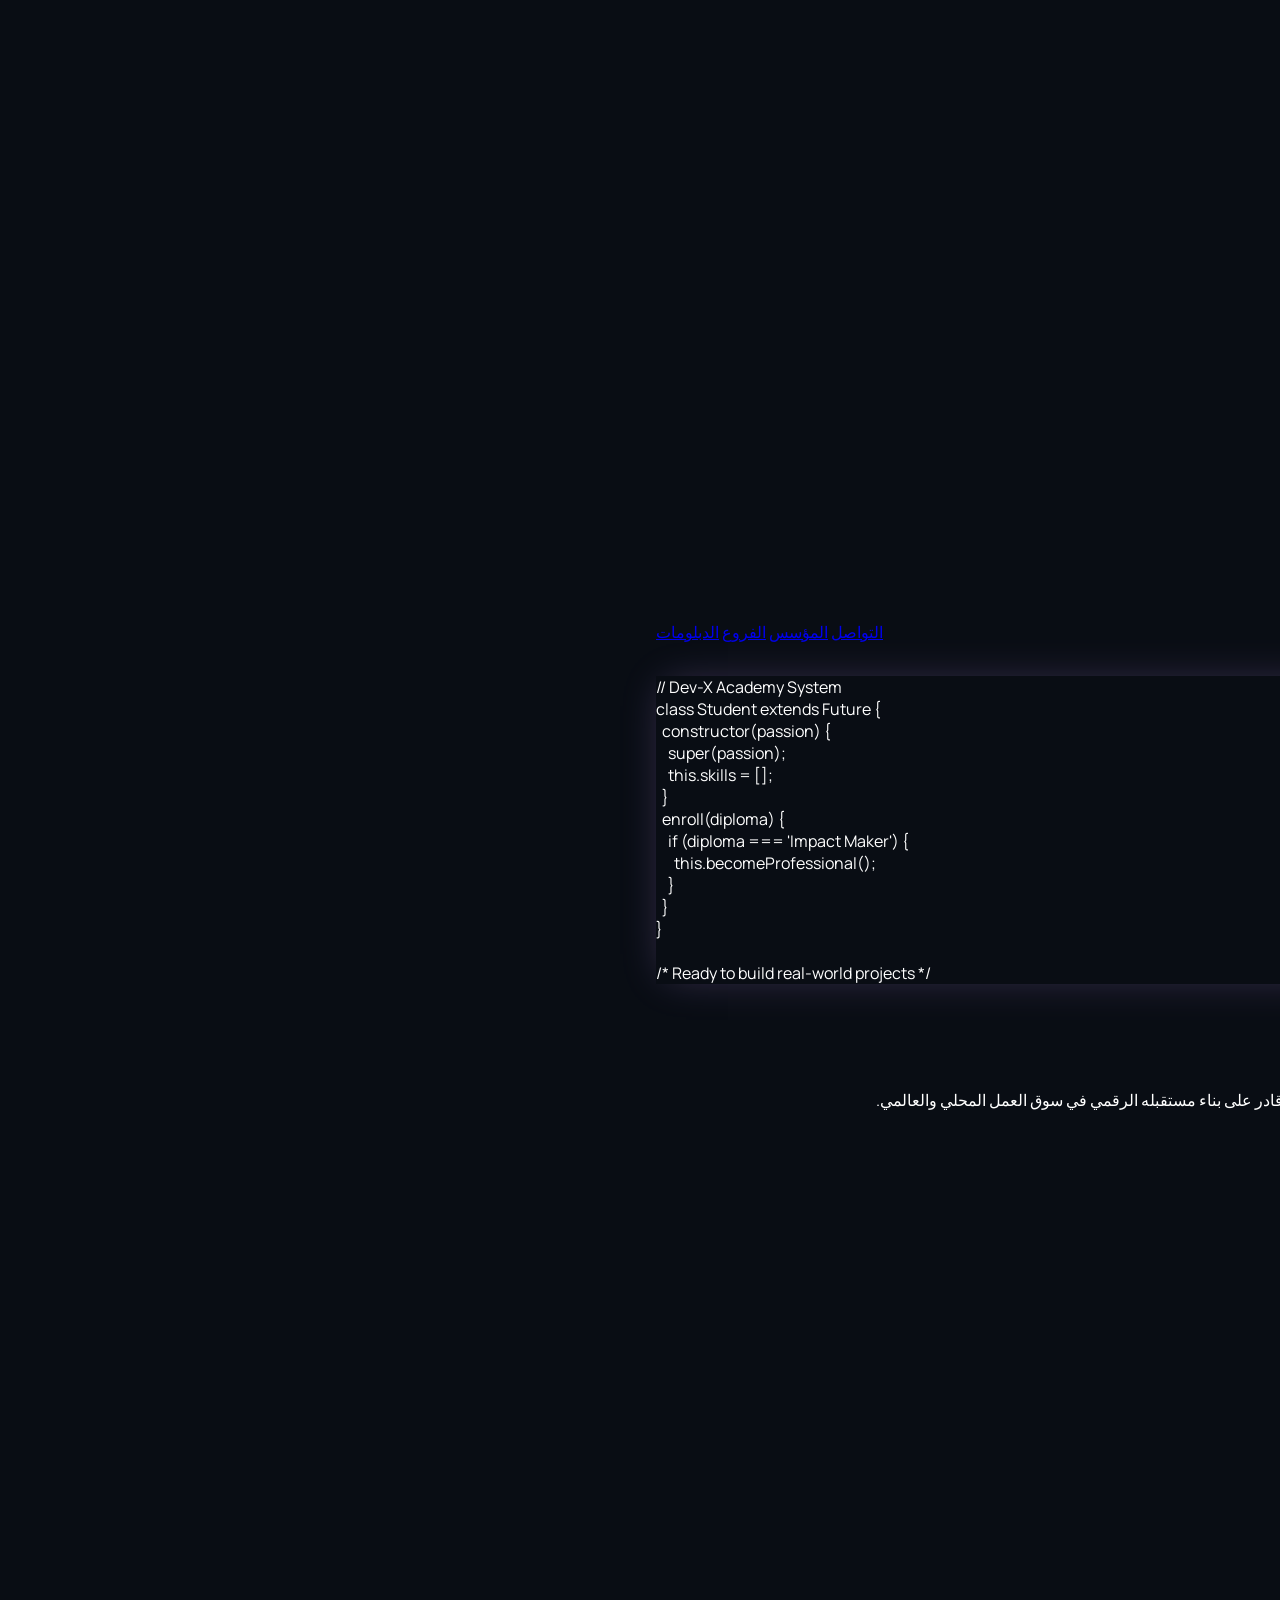
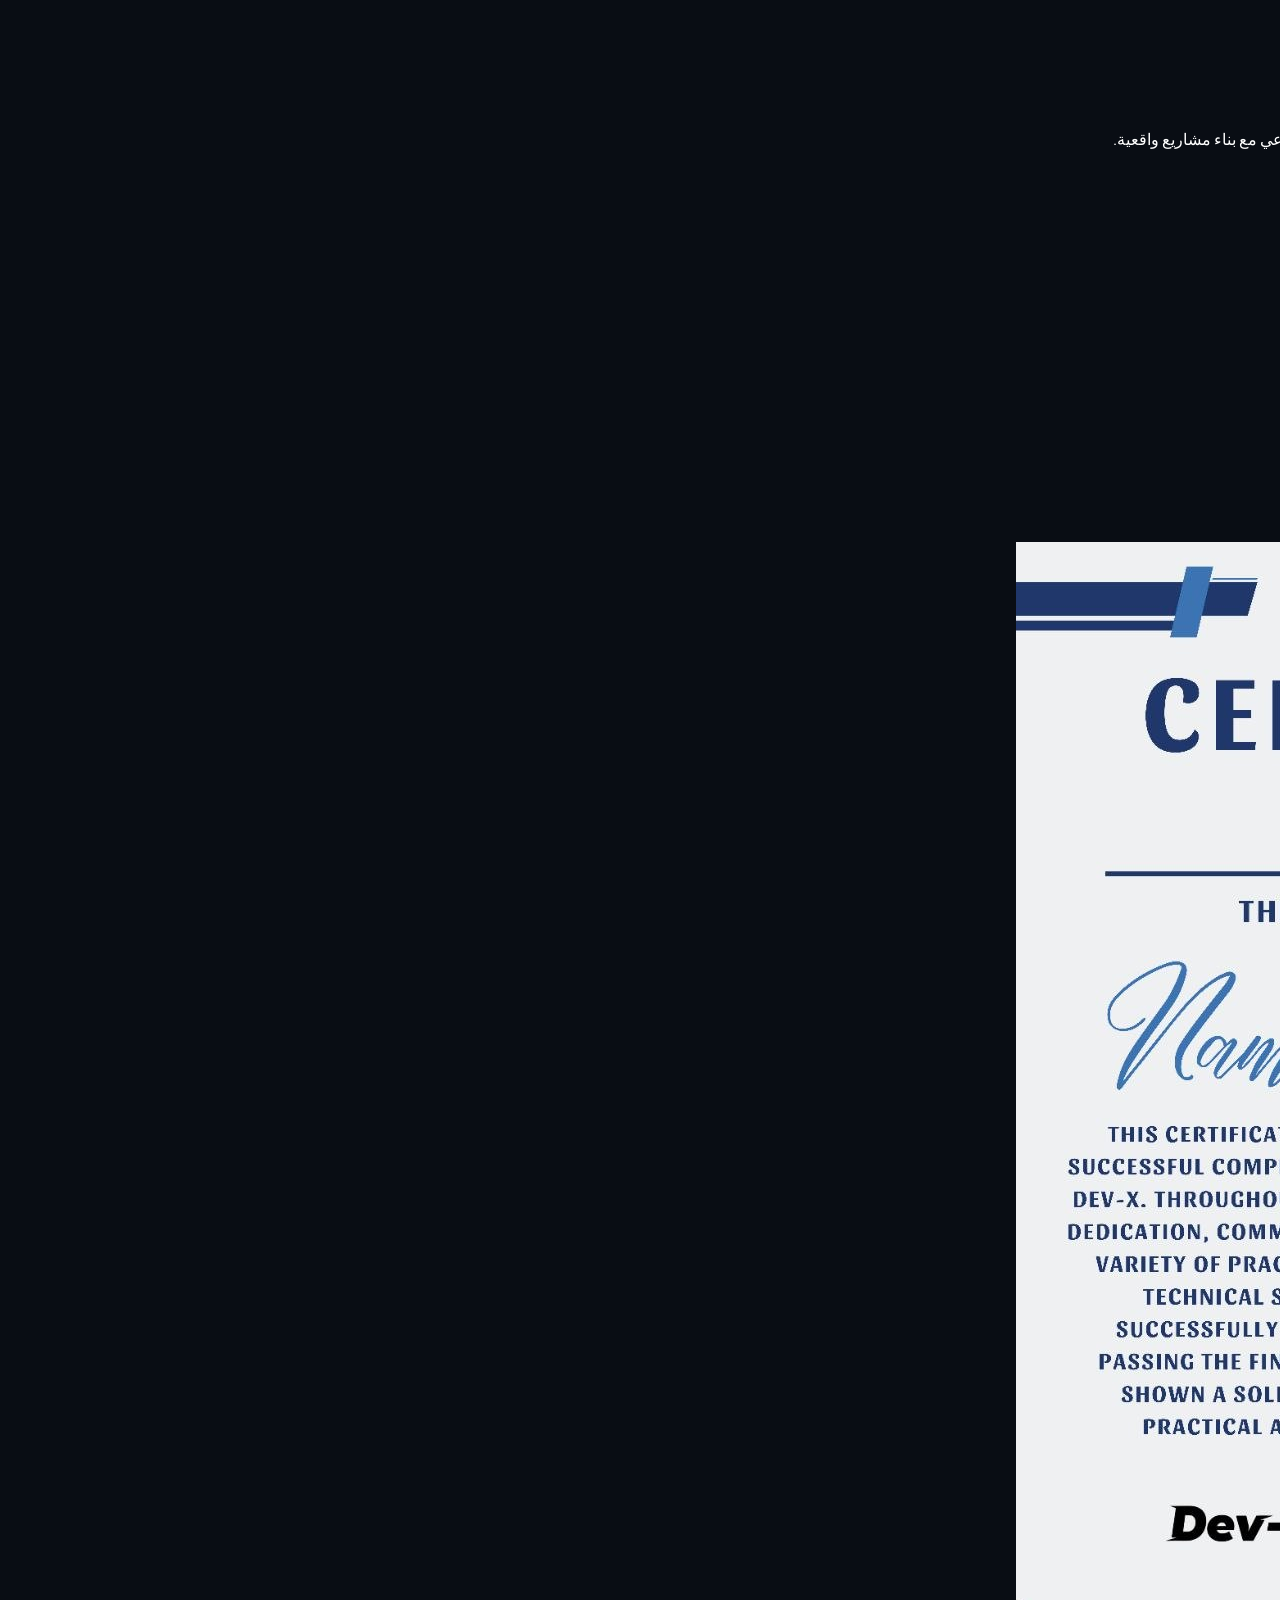
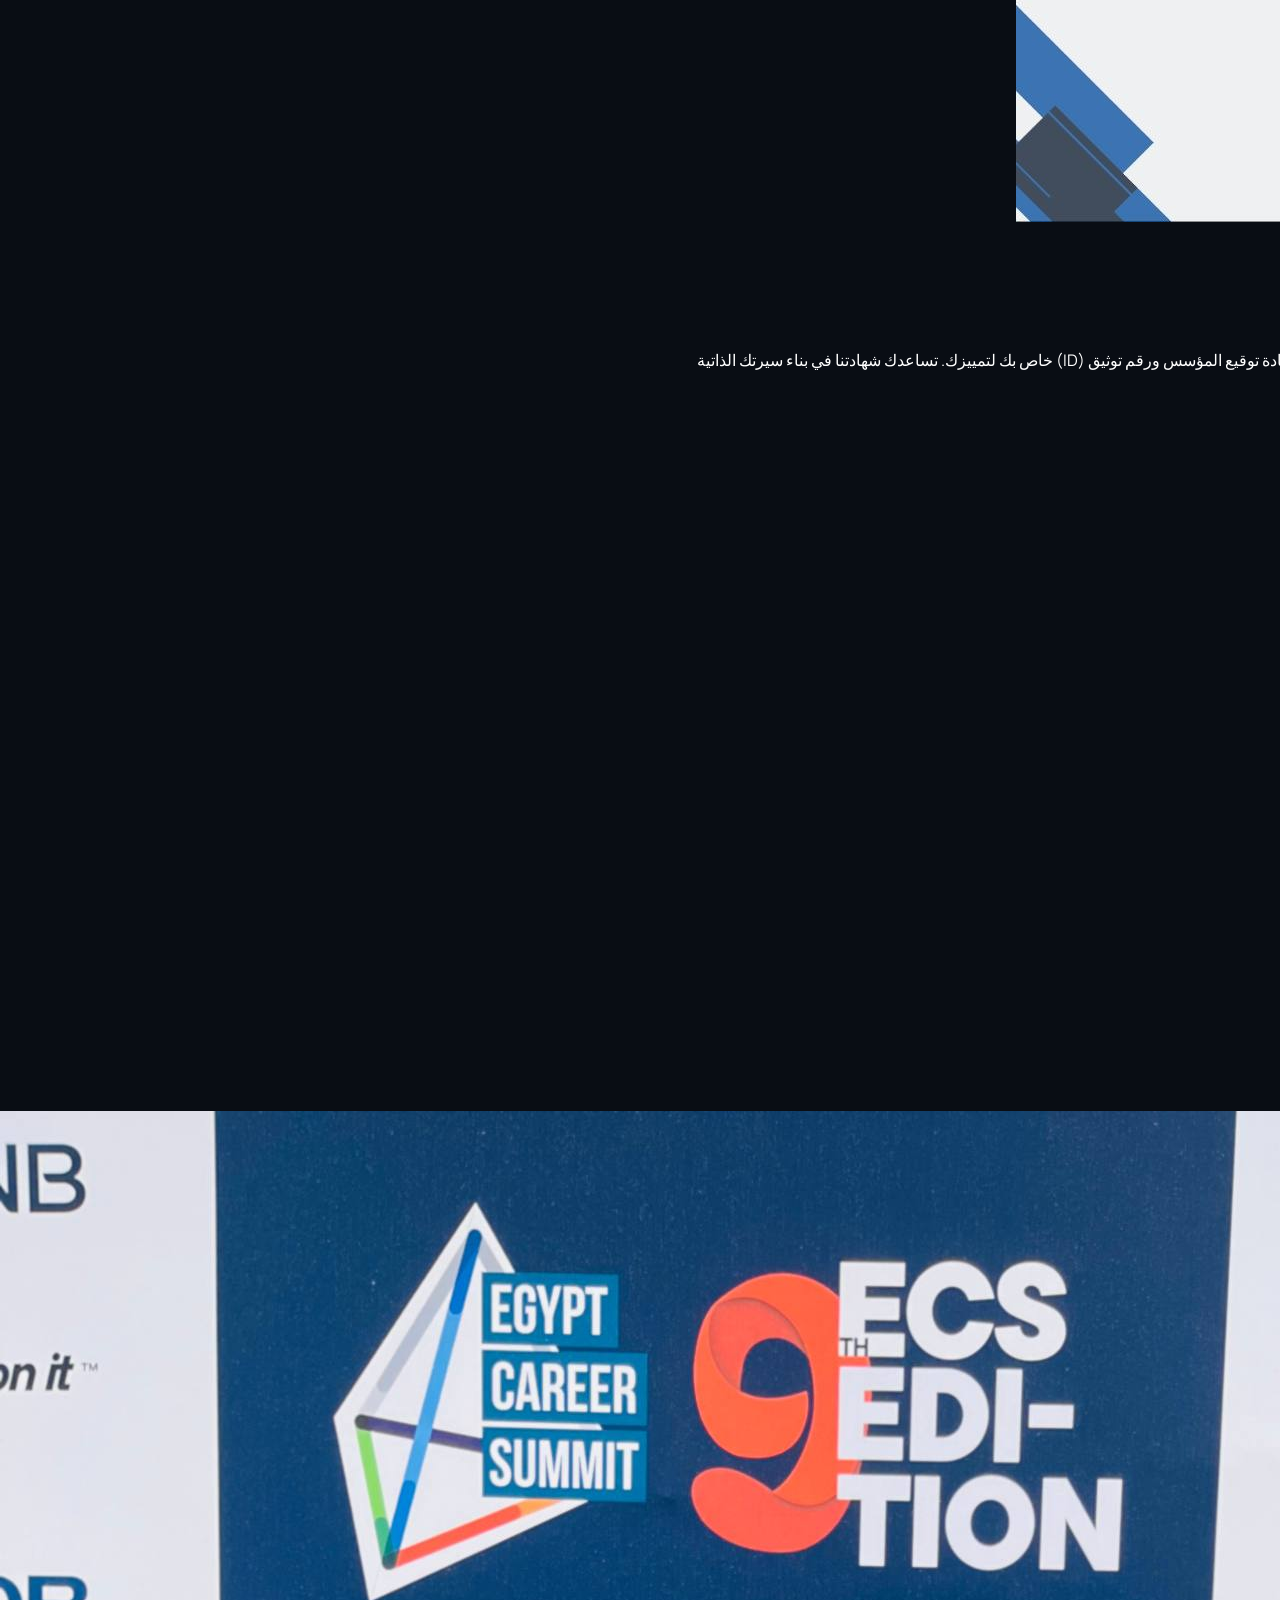
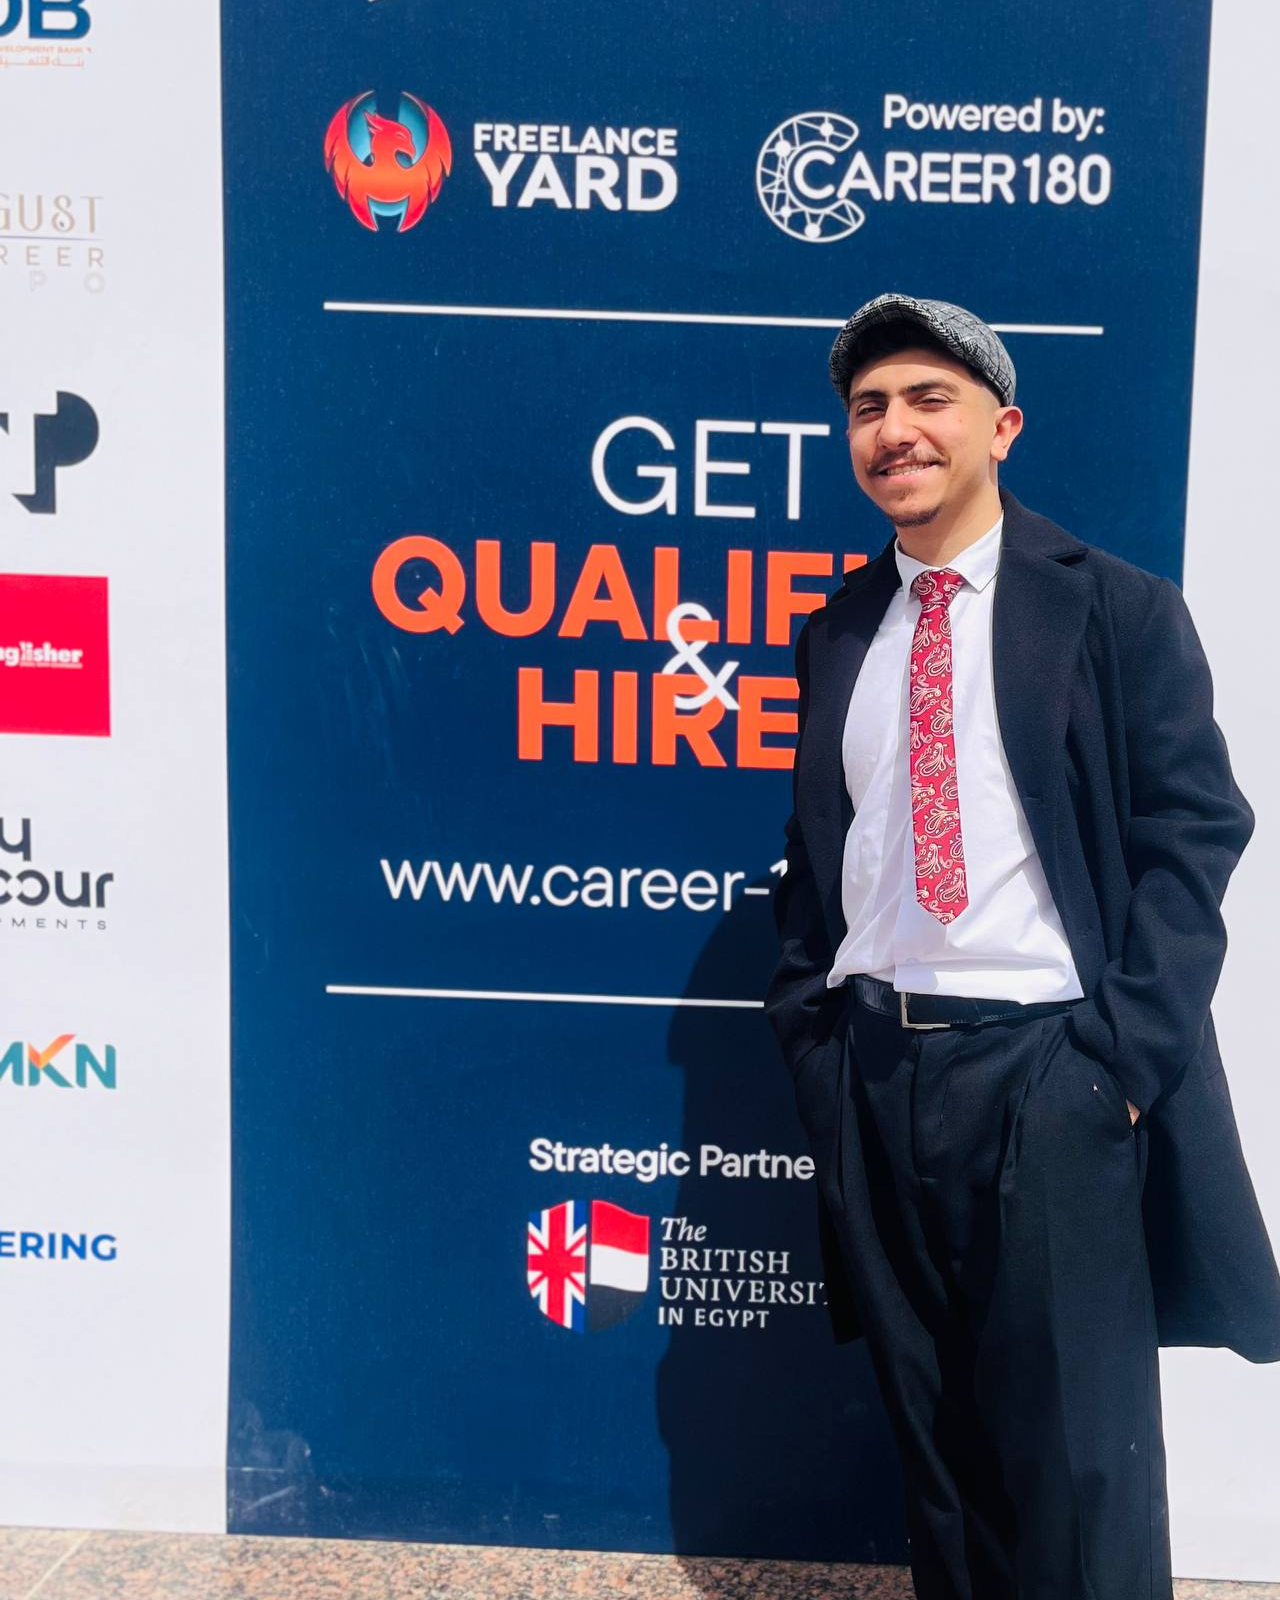
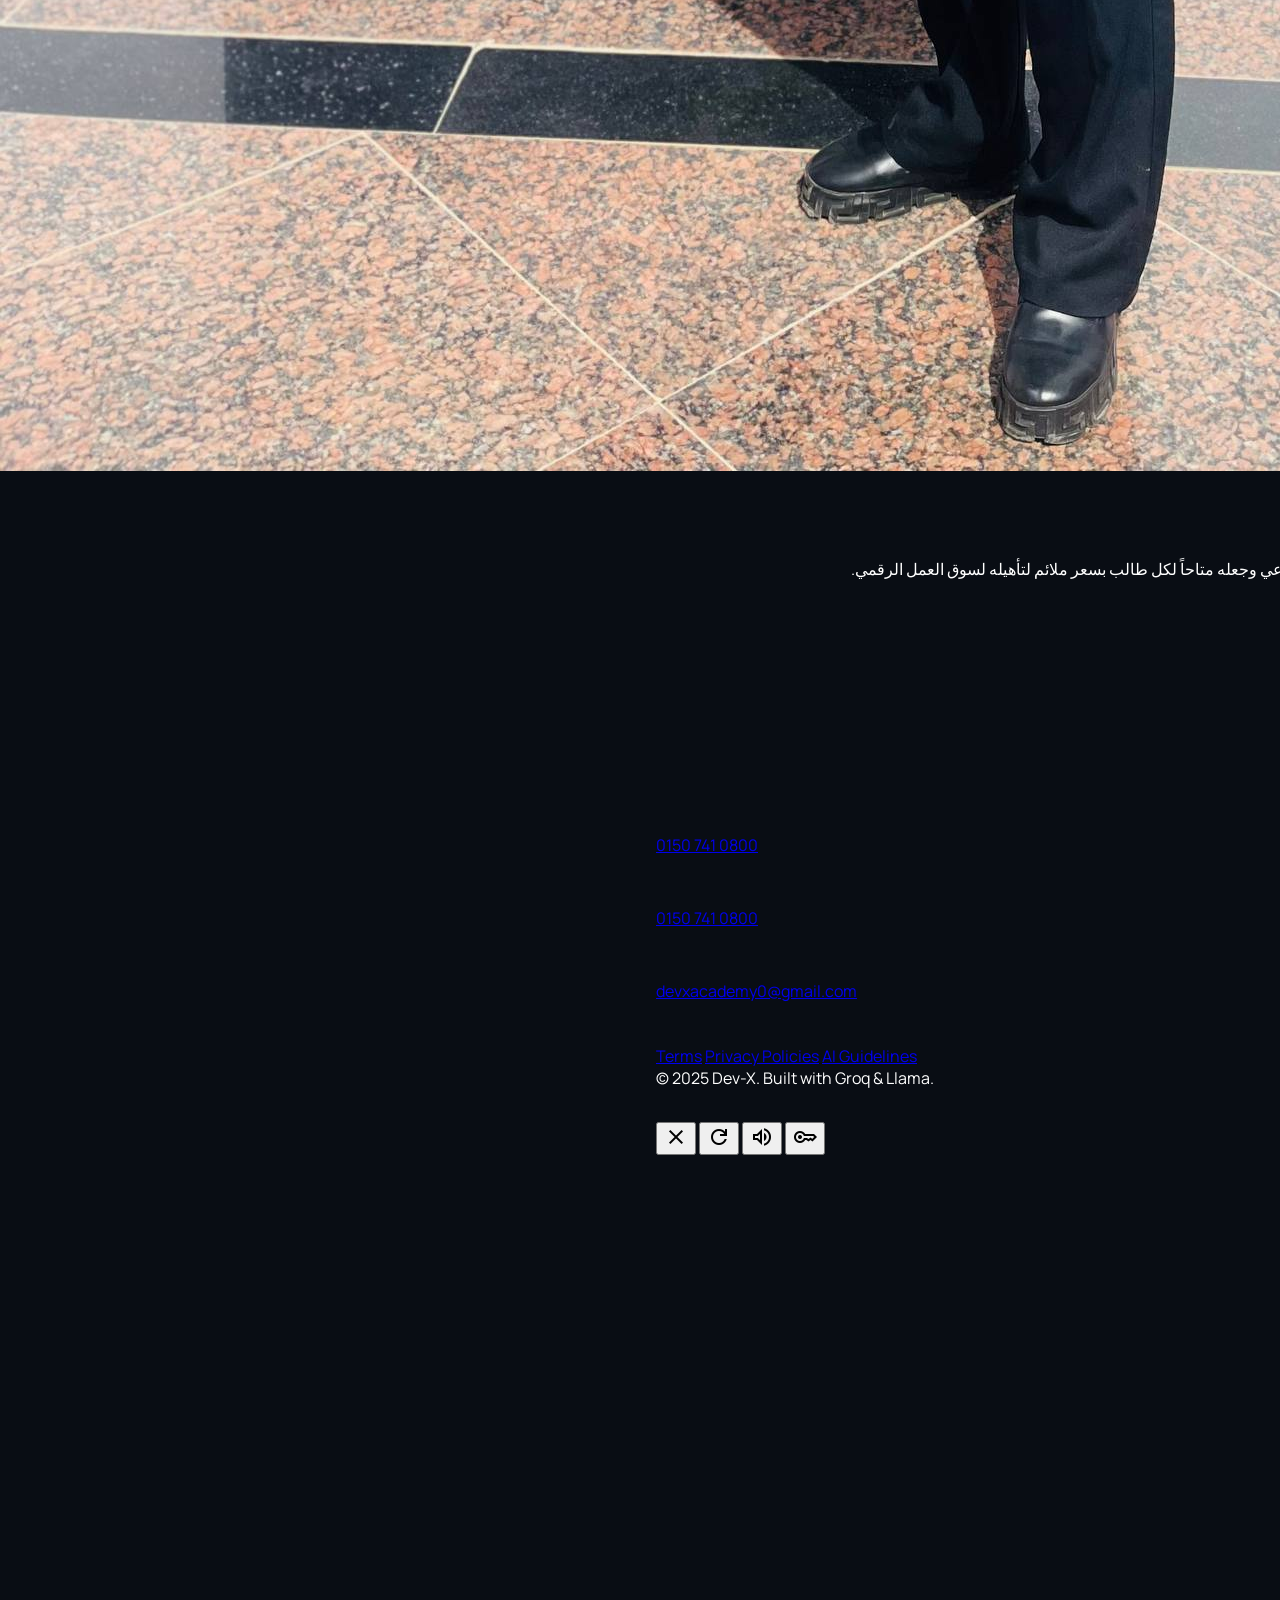
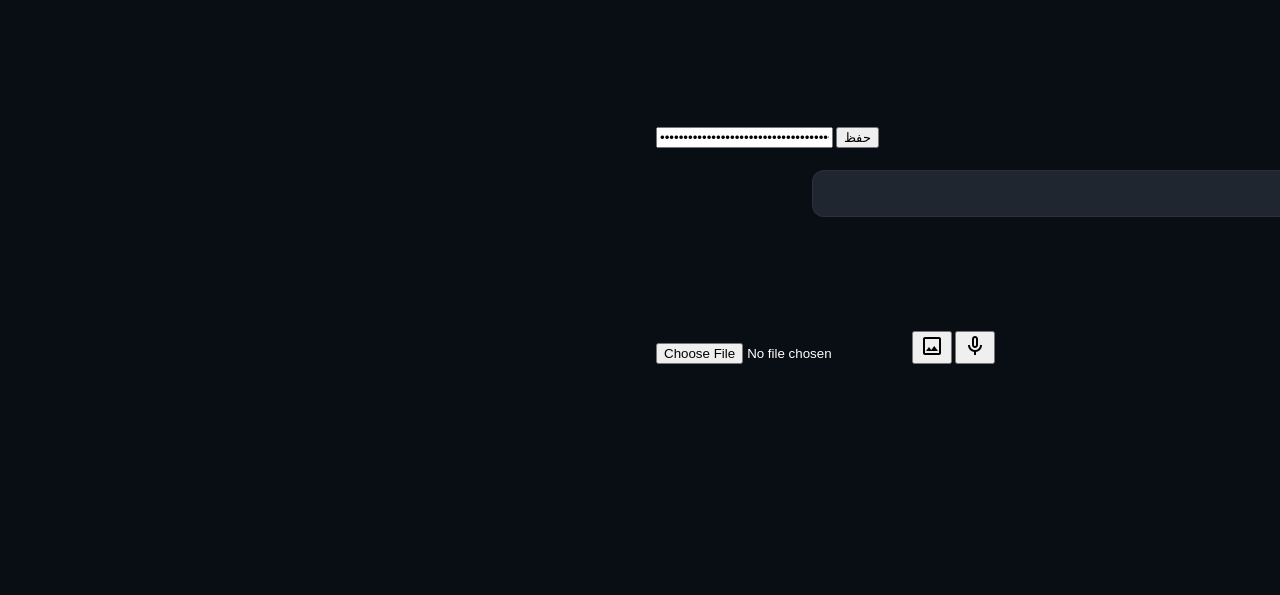
==== commit fb33f753: "Final Premium Upgrade: Glow Effects, Admin Dashboard 2.0, and Secret Gateway" ====
--- a/index.html
+++ b/index.html
@@ -53,6 +53,21 @@
         
         .chip { transition: all 0.2s ease; cursor: pointer; }
         .chip:hover { border-color: #4af8e3; color: #4af8e3; }
+
+        /* Premium Glows */
+        .glass-card { background: rgba(21, 26, 33, 0.7); backdrop-filter: blur(12px); border: 1px solid rgba(255,255,255,0.08); }
+        .glow-purple { box-shadow: 0 0 40px -10px rgba(199, 153, 255, 0.3); }
+        .glow-cyan { box-shadow: 0 0 40px -10px rgba(74, 248, 227, 0.3); }
+        
+        .premium-btn { position: relative; overflow: hidden; }
+        .premium-btn::after { content: ''; position: absolute; inset: 0; background: linear-gradient(90deg, transparent, rgba(255,255,255,0.1), transparent); transform: translateX(-100%); transition: 0.5s; }
+        .premium-btn:hover::after { transform: translateX(100%); }
+
+        @keyframes modalShow {
+            from { opacity: 0; transform: scale(0.95) translateY(10px); }
+            to { opacity: 1; transform: scale(1) translateY(0); }
+        }
+        .modal-animate { animation: modalShow 0.3s cubic-bezier(0.34, 1.56, 0.64, 1) forwards; }
     </style>
 </head>
 <body class="selection:bg-[#4af8e3]/30 flex overflow-x-hidden relative">
@@ -99,7 +114,8 @@
        <div class="absolute inset-0 bg-[radial-gradient(ellipse_at_top_right,_var(--tw-gradient-stops))] from-[#006a60]/20 via-transparent to-transparent pointer-events-none z-0"></div>
        
        <div class="z-10 relative order-2 lg:order-1 flex justify-center lg:justify-start">
-          <div class="bg-gradient-to-br from-[#1b2028]/90 to-[#0a0e14]/90 backdrop-blur-sm border border-white/10 rounded-xl p-8 font-mono text-sm shadow-[0_20px_60px_rgba(0,0,0,0.8)] relative w-full max-w-[450px]" dir="ltr">
+          <div class="bg-gradient-to-br from-[#1b2028]/90 to-[#0a0e14]/90 backdrop-blur-sm border border-white/10 rounded-xl p-8 font-mono text-sm shadow-[0_20px_60px_rgba(0,0,0,0.8)] relative w-full max-w-[450px] glow-purple" dir="ltr">
+             <div class="absolute -top-10 -left-10 w-40 h-40 bg-[#c799ff]/10 blur-[80px] pointer-events-none"></div>
              <div class="text-[#a8abb3] mb-4 text-xs leading-loose">
                <span class="text-white/40">// Dev-X Academy System</span><br>
                <span class="text-[#c799ff]">class</span> <span class="text-[#4af8e3]">Student</span> <span class="text-[#c799ff]">extends</span> Future {<br>
@@ -358,10 +374,10 @@
                </div>
            </div>
 
-           <!-- Dev-X Brand info -->
+            <!-- Dev-X Brand info -->
            <div class="flex flex-col justify-end items-end md:items-start text-right md:text-left h-full">
                <div class="mb-8">
-                   <div class="text-3xl font-bold font-headline mb-2 text-[#c799ff]">Dev-X Academy</div>
+                   <div id="adminGateway" class="text-3xl font-bold font-headline mb-2 text-[#c799ff] cursor-pointer active:scale-95 transition-transform" title="Dev-X Academy">Dev-X Academy</div>
                    <div class="text-white/50 text-sm max-w-sm">نصنع المبرمجين، نبتكر المستقبل، ونقود ثورة الذكاء الاصطناعي في مصر.</div>
                </div>
                <div class="flex gap-6 text-xs text-white/40 font-medium mb-4" dir="ltr">
@@ -467,7 +483,8 @@
     <!-- Backdrop -->
     <div class="absolute inset-0 bg-black/80 backdrop-blur-sm cursor-pointer" onclick="closeEnrollModal()"></div>
     <!-- Modal Content -->
-    <div class="relative bg-[#0f141a] border border-[#c799ff]/30 shadow-[0_0_60px_rgba(199,153,255,0.15)] rounded-2xl w-full max-w-md p-8 transform transition-all scale-95 opacity-0" id="enrollModalContent">
+    <div class="relative bg-[#0f141a] border border-[#c799ff]/30 shadow-[0_0_60px_rgba(199,153,255,0.15)] rounded-2xl w-full max-w-md p-8 transform transition-all" id="enrollModalContent">
+      <div class="absolute -top-10 -right-10 w-32 h-32 bg-[#4af8e3]/10 blur-[60px] pointer-events-none"></div>
       <div class="flex justify-between items-center mb-6 border-b border-white/10 pb-4 flex-row-reverse">
         <h3 class="text-xl font-headline font-bold text-white text-right">طلب تسجيل جديد</h3>
         <button onclick="closeEnrollModal()" class="text-white/40 hover:text-white transition"><span class="material-symbols-outlined">close</span></button>
